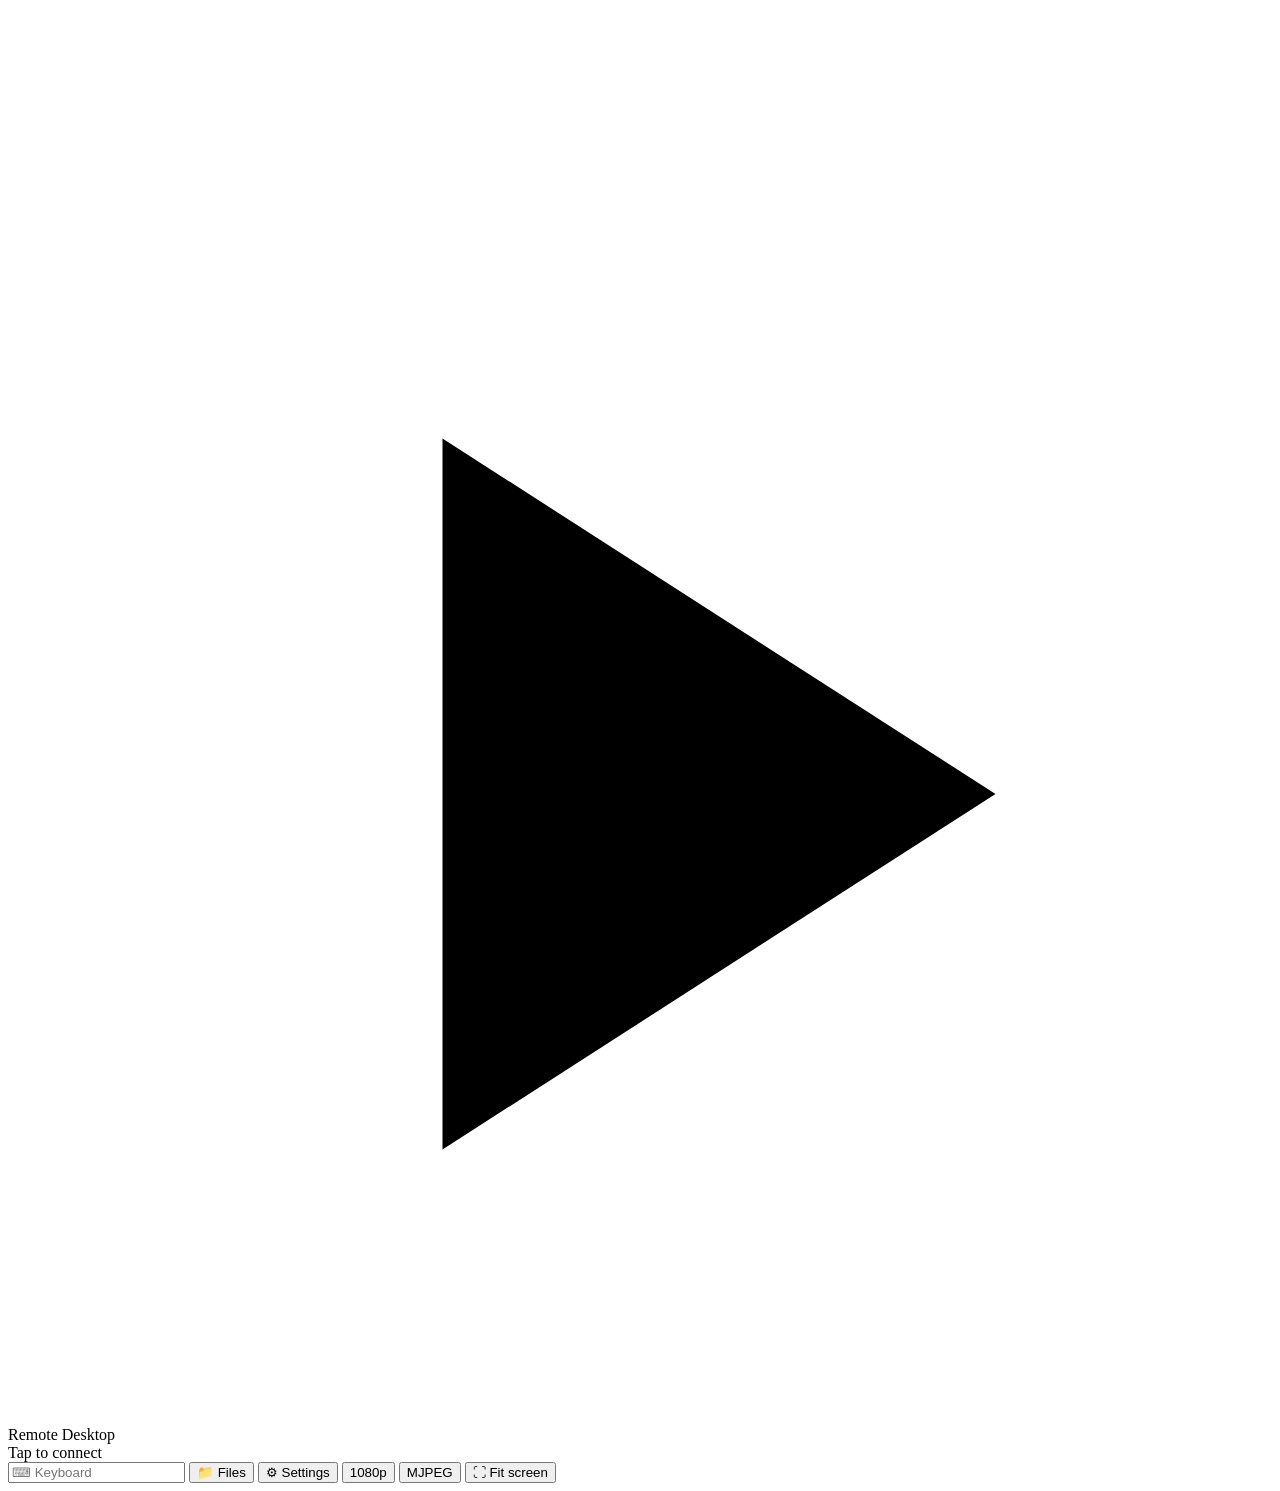
==== TeslaPCInterface/index.html @ 00c350bd "Phase 3a: schedule H264 video and audio playout by host PTS Add av-scheduler.js with a shared 200 ms" ====
<html>

<head>
    <title>Remote Desktop</title>
    <meta name="viewport" content="width=device-width, initial-scale=1.0, maximum-scale=1.0, user-scalable=no">
    <link rel="stylesheet" type="text/css" href="/style.css" />
</head>

<body>

    <!-- MJPEG starts only after tap-to-connect (phase 1 A/V session align; no <video> tag). -->
    <div class="screen" id="screenSurface">
        <img id="streamImg" title="playback" alt="" />
        <canvas id="streamCanvas"></canvas>
        <div id="screenOverlay" class="screen-tap">
            <div id="connectPanel" class="tap-inner" role="button" tabindex="0" aria-label="Tap to connect">
                <div class="big-ic play-icon" aria-hidden="true">
                    <svg viewBox="0 0 64 64" xmlns="http://www.w3.org/2000/svg" focusable="false">
                        <polygon points="22,14 22,50 50,32" fill="currentColor" />
                    </svg>
                </div>
                <div class="tap-title">Remote Desktop</div>
                <div class="tap-sub">Tap to connect</div>
            </div>
            <div id="disconnectPanel" class="tap-inner disconnect-panel" hidden>
                <div class="big-ic warn-icon" aria-hidden="true">
                    <svg viewBox="0 0 64 64" xmlns="http://www.w3.org/2000/svg" focusable="false">
                        <path d="M32 6 L58 54 H6 Z" fill="none" stroke="currentColor" stroke-width="4" stroke-linejoin="round" />
                        <line x1="32" y1="24" x2="32" y2="38" stroke="currentColor" stroke-width="4" stroke-linecap="round" />
                        <circle cx="32" cy="46" r="2.5" fill="currentColor" />
                    </svg>
                </div>
                <div class="tap-title">Connection lost</div>
                <div class="tap-sub">The link to the PC dropped. Refresh the page to reconnect.</div>
                <button type="button" class="btn primary" onclick="location.reload()">Refresh page</button>
            </div>
        </div>
    </div>
    <div class="controlbar">
        <input type="text" id="fakeKeyboard" class="btn input" placeholder="&#9000; Keyboard" autocomplete="off"
            autocorrect="off" autocapitalize="off" spellcheck="false" />
        <button class="btn" onclick="window.location.assign('/list.html')">&#128193; Files</button>
        <button class="btn" onclick="window.location.assign('/config.html')">&#9881; Settings</button>
        <button type="button" id="resBtn" class="btn" title="Stream resolution" onclick="toggleResPicker(event)">1080p</button>
        <button type="button" id="codecBtn" class="btn" title="Video codec" onclick="toggleCodecPicker(event)">MJPEG</button>
        <button class="btn" onclick="fitScreen()" title="Set the PC resolution to match this screen">&#9974; Fit screen</button>
    </div>
    <div id="resPicker" class="res-picker" hidden>
        <div class="res-picker-inner">
            <div class="res-picker-title">Stream resolution</div>
            <button type="button" class="btn res-choice" data-h="480" onclick="pickRes(480)">480p</button>
            <button type="button" class="btn res-choice" data-h="720" onclick="pickRes(720)">720p</button>
            <button type="button" class="btn res-choice" data-h="1080" onclick="pickRes(1080)">1080p</button>
        </div>
    </div>
    <div id="codecPicker" class="res-picker" hidden>
        <div class="res-picker-inner">
            <div class="res-picker-title">Video codec (WebSocket)</div>
            <button type="button" class="btn codec-choice" data-codec="mjpeg" onclick="pickCodec('mjpeg')">MJPEG</button>
            <button type="button" class="btn codec-choice" data-codec="h264" onclick="pickCodec('h264')">H264</button>
            <div class="res-picker-hint">H264 uses the native Windows encoder on the PC.</div>
        </div>
    </div>

    <script src="av-scheduler.js"></script>
    <script src="display-client.js"></script>

    <script>

        // Build same-origin WebSocket URL
        function getWsUrl(path) {
            var protocol = (location.protocol === 'https:') ? 'wss://' : 'ws://';
            return protocol + location.host + path;
        }

        let audioContext = null;
        let audioSocket = null;
        let pcmPlayerNode = null;
        let audioFormat = null;
        let useWorklet = true; // will be set to false if AudioWorklet fails
        let scheduledTime = 0; // for fallback buffer scheduling
        let audioConnecting = false;
        let intentionalAudioClose = false;
        let sessionStarted = false;

        function showConnectOverlay() {
            var root = document.getElementById('screenOverlay');
            var connect = document.getElementById('connectPanel');
            var lost = document.getElementById('disconnectPanel');
            if (!root || !connect || !lost) return;
            root.style.display = '';
            connect.hidden = false;
            lost.hidden = true;
        }

        function showDisconnectOverlay() {
            var root = document.getElementById('screenOverlay');
            var connect = document.getElementById('connectPanel');
            var lost = document.getElementById('disconnectPanel');
            if (!root || !connect || !lost) return;
            root.style.display = '';
            connect.hidden = true;
            lost.hidden = false;
        }

        function hideScreenOverlay() {
            var root = document.getElementById('screenOverlay');
            if (root) root.style.display = 'none';
        }

        function onSessionLost() {
            if (!sessionStarted) return;
            audioConnecting = false;
            showDisconnectOverlay();
        }

        var AUDIO_PTS_BYTES = 8;

        function parseAudioFrame(arrayBuffer) {
            if (!audioFormat || (audioFormat.formatVersion || 1) < 2) {
                return { pts: null, pcm: arrayBuffer };
            }
            if (arrayBuffer.byteLength <= AUDIO_PTS_BYTES) {
                return { pts: 0, pcm: arrayBuffer };
            }
            var view = new DataView(arrayBuffer);
            var pts = Number(view.getBigInt64(0, true));
            return { pts: pts, pcm: arrayBuffer.slice(AUDIO_PTS_BYTES) };
        }

        function hostPtsToAudioContextTime(hostPtsUs) {
            if (!audioContext || !window.TeslaAvScheduler) {
                return audioContext ? audioContext.currentTime : 0;
            }
            window.TeslaAvScheduler.anchorOnFirstHostPts(hostPtsUs);
            var delaySec = window.TeslaAvScheduler.delayUntilPlayMs(hostPtsUs) / 1000;
            return audioContext.currentTime + delaySec;
        }

        function deliverAudioChunk(pcmData) {
            if (!audioFormat || !audioContext) {
                return;
            }

            if (useWorklet && pcmPlayerNode) {
                pcmPlayerNode.port.postMessage(pcmData);
            } else {
                playPcmChunkFallback(pcmData, null);
            }
        }

        function scheduleAudioChunk(pcmData, hostPtsUs) {
            if (hostPtsUs == null || !window.TeslaAvScheduler) {
                deliverAudioChunk(pcmData);
                return;
            }

            window.TeslaAvScheduler.anchorOnFirstHostPts(hostPtsUs);
            var delayMs = window.TeslaAvScheduler.delayUntilPlayMs(hostPtsUs);
            if (delayMs <= 0) {
                deliverAudioChunk(pcmData);
                return;
            }
            setTimeout(function () {
                deliverAudioChunk(pcmData);
            }, delayMs);
        }

        async function startAudioPlayback() {
            if (audioConnecting) {
                return;
            }

            if (audioContext != null) {
                if (audioSocket) {
                    intentionalAudioClose = true;
                    audioSocket.close();
                }
                if (audioContext) audioContext.close();
                audioContext = null;
                audioSocket = null;
                pcmPlayerNode = null;
                audioFormat = null;
                useWorklet = true;
                scheduledTime = 0;
            }

            if (window.TeslaAvScheduler) {
                window.TeslaAvScheduler.reset();
            }

            audioConnecting = true;
            hideScreenOverlay();

            if (window.TeslaDisplay) {
                TeslaDisplay.start(onSessionLost);
            }

            audioSocket = new WebSocket(getWsUrl('/ws/audio'));
            audioSocket.binaryType = 'arraybuffer';

            audioSocket.onclose = function () {
                if (intentionalAudioClose) {
                    intentionalAudioClose = false;
                    return;
                }
                onSessionLost();
            };

            audioSocket.onerror = function (event) {
                console.error('Audio WebSocket error:', event);
                onSessionLost();
            };

            audioSocket.onmessage = async function (event) {
                // First message is text with format metadata
                if (typeof event.data === 'string') {
                    audioFormat = JSON.parse(event.data);
                    console.log('Audio format:', audioFormat);

                    audioContext = new (window.AudioContext || window.webkitAudioContext)({
                        sampleRate: audioFormat.sampleRate,
                        latencyHint: 'interactive'
                    });

                    if (audioContext.sampleRate !== audioFormat.sampleRate) {
                        console.warn(
                            'Browser audio rate is ' + audioContext.sampleRate +
                            'Hz, server rate is ' + audioFormat.sampleRate + 'Hz; resampling enabled'
                        );
                    }

                    try {
                        await audioContext.audioWorklet.addModule('PCMPlayerProcessor.js');
                        pcmPlayerNode = new AudioWorkletNode(audioContext, 'pcm-player-processor', {
                            outputChannelCount: [audioFormat.channels],
                            processorOptions: {
                                channels: audioFormat.channels,
                                bitsPerSample: audioFormat.bitsPerSample,
                                sampleFormat: audioFormat.sampleFormat || (audioFormat.bitsPerSample === 16 ? 'pcm16' : 'float'),
                                sourceSampleRate: audioFormat.sampleRate
                            }
                        });
                        pcmPlayerNode.connect(audioContext.destination);
                        useWorklet = true;
                        console.log('Audio: using AudioWorklet');
                    } catch (e) {
                        console.warn('AudioWorklet not available, using fallback:', e);
                        useWorklet = false;
                        scheduledTime = 0;
                    }

                    await audioContext.resume();

                    audioConnecting = false;
                    sessionStarted = true;
                    console.log('Audio playback started');
                    return;
                }

                // Subsequent messages are binary audio data
                if (!audioFormat || !audioContext) return;

                if (audioContext.state === 'suspended') {
                    audioContext.resume();
                }

                var parsedAudio = parseAudioFrame(event.data);
                if (parsedAudio.pts != null) {
                    scheduleAudioChunk(parsedAudio.pcm, parsedAudio.pts);
                } else {
                    deliverAudioChunk(parsedAudio.pcm);
                }
            };

        }

        function decodePcmToFloat32(arrayBuffer, format) {
            var sampleFormat = format.sampleFormat || (format.bitsPerSample === 16 ? 'pcm16' : 'float');

            if (sampleFormat === 'float') {
                return new Float32Array(arrayBuffer);
            }

            if (sampleFormat === 'pcm16') {
                var int16 = new Int16Array(arrayBuffer);
                var pcm16 = new Float32Array(int16.length);
                for (var i = 0; i < int16.length; i++) {
                    pcm16[i] = int16[i] / 32768.0;
                }
                return pcm16;
            }

            if (sampleFormat === 'pcm24') {
                var bytes = new Uint8Array(arrayBuffer);
                var sampleCount = Math.floor(bytes.length / 3);
                var pcm24 = new Float32Array(sampleCount);
                for (var j = 0; j < sampleCount; j++) {
                    var val = bytes[j * 3] | (bytes[j * 3 + 1] << 8) | (bytes[j * 3 + 2] << 16);
                    if (val & 0x800000) {
                        val |= 0xFF000000;
                    }
                    pcm24[j] = val / 8388608.0;
                }
                return pcm24;
            }

            if (sampleFormat === 'pcm32') {
                var int32 = new Int32Array(arrayBuffer);
                var pcm32 = new Float32Array(int32.length);
                for (var k = 0; k < int32.length; k++) {
                    pcm32[k] = int32[k] / 2147483648.0;
                }
                return pcm32;
            }

            return new Float32Array(arrayBuffer);
        }

        function resampleFloat32(floatSamples, channels, sourceRate, targetRate) {
            if (sourceRate === targetRate) {
                return floatSamples;
            }

            var sourceFrames = Math.floor(floatSamples.length / channels);
            if (sourceFrames === 0) {
                return floatSamples;
            }

            var targetFrames = Math.max(1, Math.floor(sourceFrames * targetRate / sourceRate));
            var result = new Float32Array(targetFrames * channels);
            var ratio = sourceRate / targetRate;

            for (var outFrame = 0; outFrame < targetFrames; outFrame++) {
                var srcPos = outFrame * ratio;
                var srcFrame = Math.floor(srcPos);
                var frac = srcPos - srcFrame;
                var nextFrame = Math.min(srcFrame + 1, sourceFrames - 1);

                for (var ch = 0; ch < channels; ch++) {
                    var s0 = floatSamples[srcFrame * channels + ch];
                    var s1 = floatSamples[nextFrame * channels + ch];
                    result[outFrame * channels + ch] = s0 + (s1 - s0) * frac;
                }
            }

            return result;
        }

        /**
         * Fallback audio playback: manually decode PCM data into AudioBuffers
         * and schedule them for gapless playback. Works on any browser with
         * Web Audio API (no AudioWorklet needed).
         */
        function playPcmChunkFallback(rawData, hostPtsUs) {
            var arrayBuffer = rawData instanceof ArrayBuffer ? rawData : rawData.buffer;
            var channels = audioFormat.channels;
            var sourceRate = audioFormat.sampleRate;
            var playbackRate = audioContext.sampleRate;

            var floatSamples = decodePcmToFloat32(arrayBuffer, audioFormat);
            floatSamples = resampleFloat32(floatSamples, channels, sourceRate, playbackRate);

            var framesCount = Math.floor(floatSamples.length / channels);
            if (framesCount === 0) return;

            var audioBuffer = audioContext.createBuffer(channels, framesCount, playbackRate);
            for (var ch = 0; ch < channels; ch++) {
                var channelData = audioBuffer.getChannelData(ch);
                for (var frame = 0; frame < framesCount; frame++) {
                    channelData[frame] = floatSamples[frame * channels + ch];
                }
            }

            var source = audioContext.createBufferSource();
            source.buffer = audioBuffer;
            source.connect(audioContext.destination);

            var startTime;
            if (hostPtsUs != null && window.TeslaAvScheduler) {
                startTime = hostPtsToAudioContextTime(hostPtsUs);
            } else {
                var currentTime = audioContext.currentTime;
                if (scheduledTime < currentTime) {
                    scheduledTime = currentTime + 0.02;
                }
                startTime = scheduledTime;
                scheduledTime += audioBuffer.duration;
            }
            source.start(startTime);
        }


        (function () {
            var panel = document.getElementById('connectPanel');
            if (!panel) return;
            function onTapConnect(e) {
                e.preventDefault();
                e.stopPropagation();
                startAudioPlayback();
            }
            panel.addEventListener('click', onTapConnect);
            panel.addEventListener('touchstart', onTapConnect, { passive: false });
        })();

        // Input WebSocket — same origin
        var mouseSocket = new WebSocket(getWsUrl('/ws/input'));
        mouseSocket.onclose = function () {
            console.warn('Input WebSocket closed');
            onSessionLost();
        };
        mouseSocket.onerror = function () {
            console.warn('Input WebSocket error');
            onSessionLost();
        };

        var screenSurface = document.getElementById('screenSurface');

        function mapPoint(clientX, clientY) {
            var layout = window.TeslaDisplay ? TeslaDisplay.getStreamSize() : null;
            if (!layout) return null;
            var rect = layout.rect;
            var x = clientX - rect.left - layout.offsetX;
            var y = clientY - rect.top - layout.offsetY;
            if (x < 0 || y < 0 || x > layout.renderWidth || y > layout.renderHeight) return null;
            return {
                x: parseInt(x * layout.displayWidth / layout.renderWidth),
                y: parseInt(y * layout.displayHeight / layout.renderHeight),
                w: layout.displayWidth,
                h: layout.displayHeight
            };
        }

        function sendInput(type, clientX, clientY) {
            if (mouseSocket.readyState !== WebSocket.OPEN) return;
            var p = mapPoint(clientX, clientY);
            if (!p) return;
            mouseSocket.send(JSON.stringify({
                Type: type, X: p.x, Y: p.y, DisplaySize: { width: p.w, height: p.h }
            }));
        }

        // Mouse (desktop) — events on the screen surface (img or canvas).
        screenSurface.addEventListener('click', function (e) { sendInput('click', e.clientX, e.clientY); });
        screenSurface.addEventListener('mousemove', function (e) { sendInput('move', e.clientX, e.clientY); });
        screenSurface.addEventListener('mousedown', function (e) { sendInput('down', e.clientX, e.clientY); });
        screenSurface.addEventListener('mouseup', function (e) { sendInput('up', e.clientX, e.clientY); });
        screenSurface.addEventListener('contextmenu', function (e) { sendInput('rightclick', e.clientX, e.clientY); e.preventDefault(); });

        // Touch (Tesla / tablets):
        //   quick tap            -> left click
        //   press + drag         -> left-button drag
        //   press & hold ~0.5s   -> right-click (long-press)
        // The 'down' is deferred until we know it's a drag, so a long-press isn't also a left press.
        var LONG_PRESS_MS = 500, MOVE_TOL = 12;
        var tStartX = 0, tStartY = 0, tMoved = false, tDownSent = false, tLongPressed = false, tTimer = null;
        screenSurface.addEventListener('touchstart', function (e) {
            var t = e.changedTouches[0];
            tStartX = t.clientX; tStartY = t.clientY;
            tMoved = false; tDownSent = false; tLongPressed = false;
            tTimer = setTimeout(function () {
                tLongPressed = true;
                sendInput('rightclick', tStartX, tStartY);
            }, LONG_PRESS_MS);
            e.preventDefault();
        }, { passive: false });
        screenSurface.addEventListener('touchmove', function (e) {
            if (tLongPressed) { e.preventDefault(); return; }
            var t = e.changedTouches[0];
            if (!tMoved && Math.abs(t.clientX - tStartX) + Math.abs(t.clientY - tStartY) > MOVE_TOL) {
                tMoved = true;
                clearTimeout(tTimer);          // it's a drag, not a long-press
                sendInput('down', tStartX, tStartY);
                tDownSent = true;
            }
            if (tDownSent) sendInput('move', t.clientX, t.clientY);
            e.preventDefault();
        }, { passive: false });
        screenSurface.addEventListener('touchend', function (e) {
            clearTimeout(tTimer);
            var t = e.changedTouches[0];
            if (tLongPressed) { /* right-click already sent */ }
            else if (tDownSent) { sendInput('up', t.clientX, t.clientY); }   // end of drag
            else { sendInput('down', tStartX, tStartY); sendInput('up', tStartX, tStartY); } // tap = left click
            e.preventDefault();
        }, { passive: false });

        // Keyboard input -> /ws/input (backend handleKey replays via SendKeys).
        // "Type" contains "key" so the server routes these as KeyData, not mouse.
        //
        // Three ways to type, all funnelling through sendKey/sendText:
        //   1. The visible #fakeKeyboard box (touch devices summon the on-screen keyboard).
        //   2. A physical keyboard with the box NOT focused (page-wide keydown capture).
        //   3. Paste (Ctrl+V or long-press paste), anywhere or into the box.
        var fakeKeyboard = document.getElementById('fakeKeyboard');

        function sendKey(key, code) {
            if (mouseSocket.readyState === WebSocket.OPEN) {
                mouseSocket.send(JSON.stringify({ Type: 'key', Key: key, KeyCode: code || '' }));
            }
        }

        // Send a run of text one character at a time (typing or pasting). Newlines and tabs are
        // translated to the Enter/Tab keys the backend understands.
        function sendText(text) {
            for (var i = 0; i < text.length; i++) {
                var ch = text[i];
                if (ch === '\r' || ch === '\n') {
                    if (ch === '\r' && text[i + 1] === '\n') i++;   // CRLF -> one Enter
                    sendKey('Enter');
                } else if (ch === '\t') {
                    sendKey('Tab');
                } else {
                    sendKey(ch);
                }
            }
        }

        var namedKeys = ['Backspace', 'Enter', 'Tab', 'Escape', 'Delete', 'Insert',
            'Home', 'End', 'PageUp', 'PageDown', 'ArrowLeft', 'ArrowRight', 'ArrowUp', 'ArrowDown'];
        var modifierKeys = ['Shift', 'Control', 'Alt', 'Meta', 'OS', 'AltGraph', 'CapsLock',
            'NumLock', 'ScrollLock', 'ContextMenu', 'Fn', 'FnLock', 'Hyper', 'Super', 'Symbol',
            'Dead', 'Process', 'Unidentified'];

        function isEditable(el) {
            return el && (el.tagName === 'INPUT' || el.tagName === 'TEXTAREA' || el.isContentEditable);
        }

        function isNamedKey(event) {
            return namedKeys.indexOf(event.key) !== -1 || /^F\d{1,2}$/.test(event.key);
        }

        // (1) On-screen keyboard box: characters arrive via the input event.
        fakeKeyboard.addEventListener('input', function (event) {
            // insertText is normal typing; insertFromPaste covers pasting into the box on browsers
            // that don't fire a separate paste event. (The document paste handler below also covers
            // it; sending happens once because that handler preventDefaults when it fires.)
            if (event.data && (event.inputType === 'insertText' || event.inputType === 'insertFromPaste')) {
                sendText(event.data);
            }
            fakeKeyboard.value = '';
        });
        // Named/special keys typed into the box.
        fakeKeyboard.addEventListener('keydown', function (event) {
            if (isNamedKey(event)) { sendKey(event.key, event.code); event.preventDefault(); }
        });

        // (2) Physical keyboard without clicking the box: capture keystrokes on the whole page.
        // Skipped while a text field (incl. the box) is focused so nothing is doubled, and modifier
        // combos are ignored so browser shortcuts and Ctrl+V paste still work.
        document.addEventListener('keydown', function (event) {
            if (isEditable(event.target)) return;
            if (event.ctrlKey || event.metaKey || event.altKey) return;
            if (modifierKeys.indexOf(event.key) !== -1) return;
            if (event.key.length === 1) {
                sendKey(event.key);
                event.preventDefault();
            } else if (isNamedKey(event)) {
                sendKey(event.key, event.code);
                event.preventDefault();
            }
        });

        // (3) Paste anywhere on the page (or into the box) forwards the clipboard text. One
        // document-level handler covers both cases; preventDefault stops a duplicate input event.
        document.addEventListener('paste', function (event) {
            var data = event.clipboardData || window.clipboardData;
            var text = data ? data.getData('text') : '';
            if (text) {
                sendText(text);
                event.preventDefault();
            }
            if (document.activeElement === fakeKeyboard) fakeKeyboard.value = '';
        });

        // Tap anywhere except the input itself -> blur it so the on-screen keyboard dismisses.
        // The img's touch handlers call preventDefault (passive:false), which suppresses the normal
        // synthetic-click blur; these passive document listeners still fire and blur explicitly.
        ['touchstart', 'pointerdown'].forEach(function (type) {
            document.addEventListener(type, function (e) {
                if (document.activeElement === fakeKeyboard && e.target !== fakeKeyboard)
                    fakeKeyboard.blur();
            }, { passive: true });
        });

    </script>
    <script>
        // Stream resolution picker (native <select> popups are broken on the Tesla browser).
        var RES_OPTS = [480, 720, 1080];

        function nearestRes(h) {
            var best = RES_OPTS[0];
            for (var i = 0; i < RES_OPTS.length; i++)
                if (Math.abs(RES_OPTS[i] - h) < Math.abs(best - h)) best = RES_OPTS[i];
            return best;
        }

        function updateResUi(h) {
            document.getElementById('resBtn').textContent = h + 'p';
            var choices = document.querySelectorAll('.res-choice');
            for (var i = 0; i < choices.length; i++)
                choices[i].classList.toggle('active', Number(choices[i].getAttribute('data-h')) === h);
        }

        function toggleResPicker(e) {
            if (e) e.stopPropagation();
            var p = document.getElementById('resPicker');
            p.hidden = !p.hidden;
        }

        function closeResPicker() {
            document.getElementById('resPicker').hidden = true;
        }

        function setRes(h) {
            var b = new URLSearchParams();
            b.set('streamHeight', h);
            fetch('/config', { method: 'POST', headers: { 'Content-Type': 'application/x-www-form-urlencoded' }, body: b.toString() });
        }

        function pickRes(h) {
            updateResUi(h);
            setRes(h);
            closeResPicker();
        }

        document.addEventListener('touchstart', function (e) {
            var p = document.getElementById('resPicker');
            if (p.hidden) return;
            if (!p.contains(e.target) && e.target.id !== 'resBtn') closeResPicker();
        }, { passive: true });

        function fitScreen() {
            var s = document.querySelector('.screen');
            var w = s ? s.clientWidth : window.innerWidth;
            var h = s ? s.clientHeight : window.innerHeight;
            var btn = event && event.target;
            if (btn) { btn.disabled = true; setTimeout(function () { btn.disabled = false; }, 2500); }
            fetch('/display/match?w=' + w + '&h=' + h)
                .then(function (r) { return r.json(); })
                .then(function (d) { console.log('Display now ' + d.width + 'x' + d.height + (d.changed ? ' (changed)' : '')); })
                .catch(function () {});
        }

        function updateCodecUi(codec) {
            document.getElementById('codecBtn').textContent = codec === 'h264' ? 'H264' : 'MJPEG';
            var choices = document.querySelectorAll('.codec-choice');
            for (var i = 0; i < choices.length; i++)
                choices[i].classList.toggle('active', choices[i].getAttribute('data-codec') === codec);
        }

        function toggleCodecPicker(e) {
            if (e) e.stopPropagation();
            var p = document.getElementById('codecPicker');
            p.hidden = !p.hidden;
            closeResPicker();
        }

        function closeCodecPicker() {
            document.getElementById('codecPicker').hidden = true;
        }

        function setCodec(codec) {
            var b = new URLSearchParams();
            b.set('displayRenderer', codec);
            b.set('displayTransport', 'websocket');
            return fetch('/config', { method: 'POST', headers: { 'Content-Type': 'application/x-www-form-urlencoded' }, body: b.toString() })
                .then(function () {
                    if (sessionStarted && window.TeslaDisplay) {
                        TeslaDisplay.stop();
                        TeslaDisplay.start(onSessionLost);
                    }
                });
        }

        function pickCodec(codec) {
            updateCodecUi(codec);
            setCodec(codec);
            closeCodecPicker();
        }

        document.addEventListener('touchstart', function (e) {
            var p = document.getElementById('codecPicker');
            if (p.hidden) return;
            if (!p.contains(e.target) && e.target.id !== 'codecBtn') closeCodecPicker();
        }, { passive: true });

        fetch('/config').then(function (r) { return r.json(); }).then(function (c) {
            if (!c) return;
            if (c.streamHeight) updateResUi(nearestRes(c.streamHeight));
            if (c.displayRenderer) updateCodecUi(c.displayRenderer);
        }).catch(function () {});
    </script>
</body>

</html>
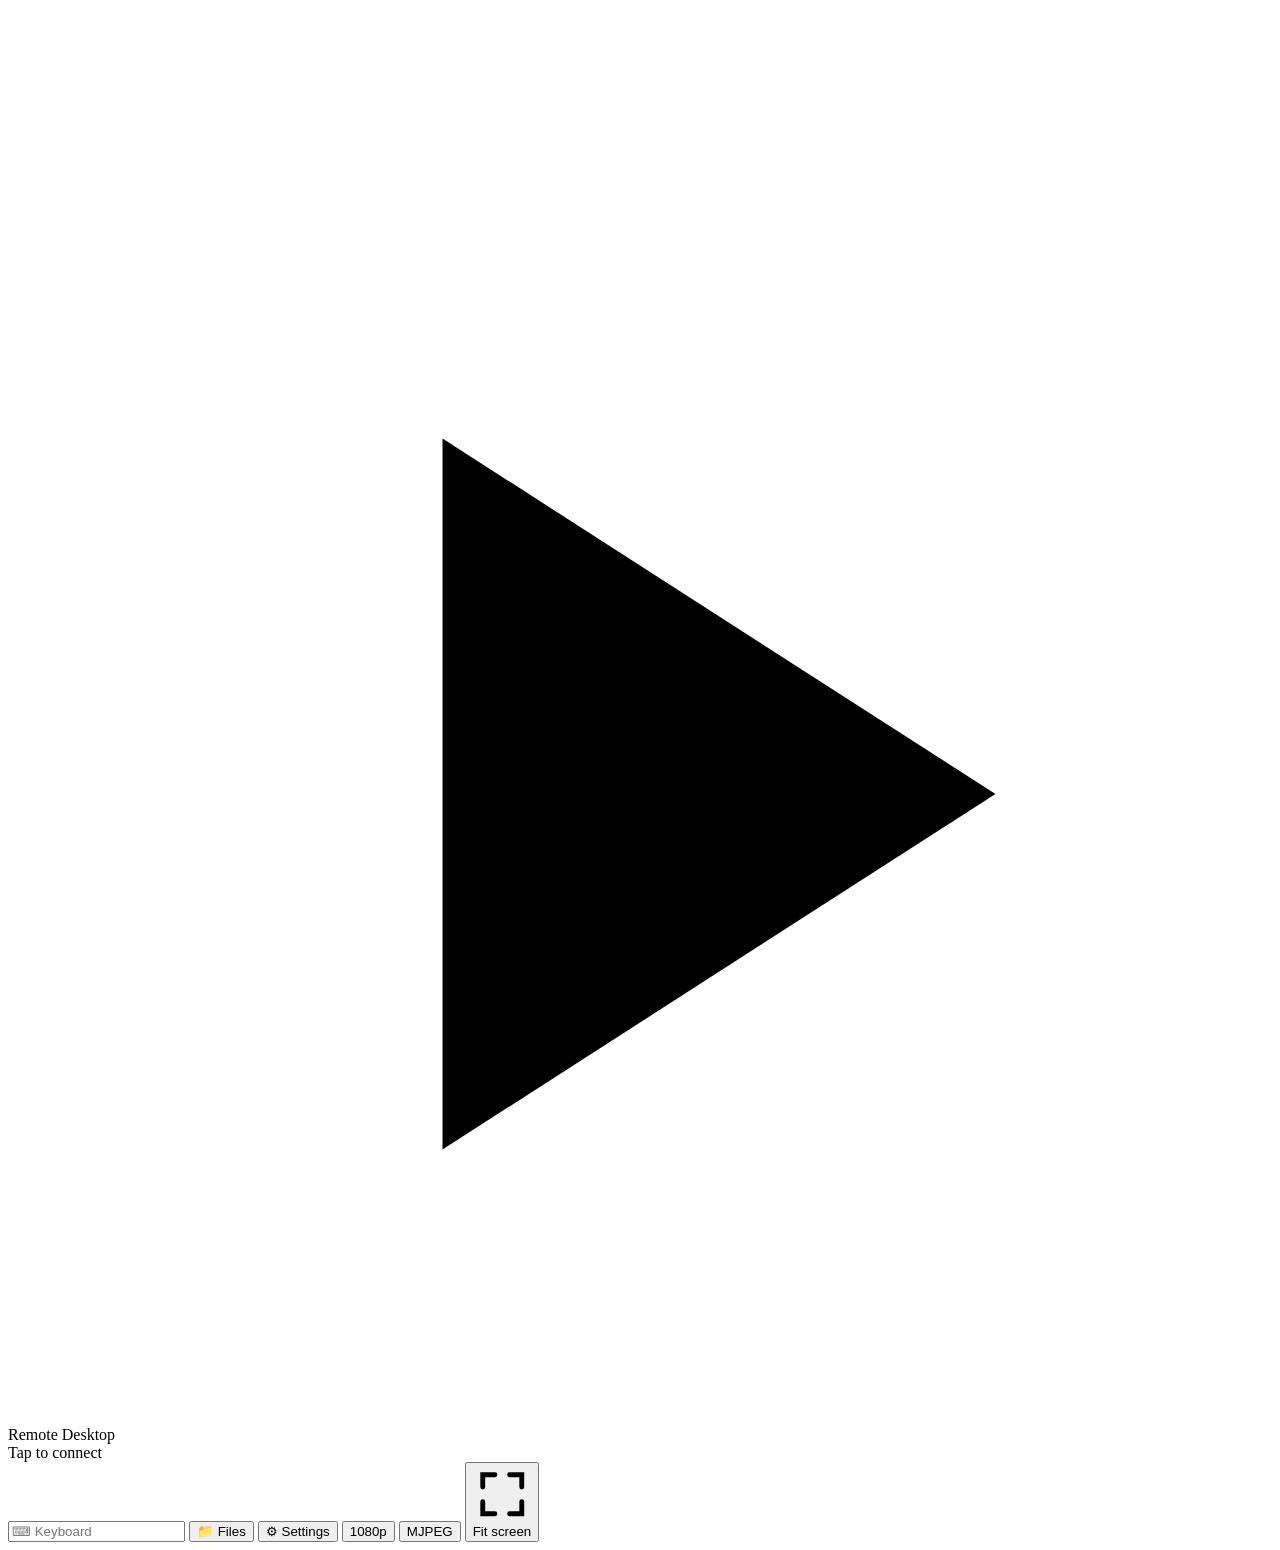
==== commit 5bdaa13c: "Replace broken Unicode icons with inline SVG for Screen and Fit screen Tesla browser does not render" ====
--- a/TeslaPCInterface/index.html
+++ b/TeslaPCInterface/index.html
@@ -43,7 +43,7 @@
         <button class="btn" onclick="window.location.assign('/config.html')">&#9881; Settings</button>
         <button type="button" id="resBtn" class="btn" title="Stream resolution" onclick="toggleResPicker(event)">1080p</button>
         <button type="button" id="codecBtn" class="btn" title="Video codec" onclick="toggleCodecPicker(event)">MJPEG</button>
-        <button class="btn" onclick="fitScreen()" title="Set the PC resolution to match this screen">&#9974; Fit screen</button>
+        <button class="btn" onclick="fitScreen()" title="Set the PC resolution to match this screen"><svg viewBox="0 0 24 24" class="btn-ic" aria-hidden="true" focusable="false"><path fill="none" stroke="currentColor" stroke-width="2" stroke-linecap="round" d="M4 9V4h5M20 9V4h-5M4 15v5h5M20 15v5h-5"/></svg>Fit screen</button>
     </div>
     <div id="resPicker" class="res-picker" hidden>
         <div class="res-picker-inner">
@@ -82,6 +82,22 @@
         let audioConnecting = false;
         let intentionalAudioClose = false;
         let sessionStarted = false;
+        let audioBoost = 1.0;
+
+        function clampAudioBoost(value) {
+            var gain = Number(value);
+            if (!Number.isFinite(gain)) return 1.0;
+            return Math.min(6, Math.max(0.25, gain));
+        }
+
+        function applyAudioBoostToSamples(floatSamples) {
+            if (audioBoost === 1.0) return floatSamples;
+            for (var i = 0; i < floatSamples.length; i++) {
+                var boosted = floatSamples[i] * audioBoost;
+                floatSamples[i] = boosted < -1 ? -1 : boosted > 1 ? 1 : boosted;
+            }
+            return floatSamples;
+        }
 
         function showConnectOverlay() {
             var root = document.getElementById('screenOverlay');
@@ -192,6 +208,13 @@
             audioConnecting = true;
             hideScreenOverlay();
 
+            try {
+                var cfg = await fetch('/config').then(function (r) { return r.json(); });
+                if (cfg && cfg.audioBoost != null) {
+                    audioBoost = clampAudioBoost(cfg.audioBoost);
+                }
+            } catch (_cfgErr) { /* keep cached boost */ }
+
             if (window.TeslaDisplay) {
                 TeslaDisplay.start(onSessionLost);
             }
@@ -238,7 +261,8 @@
                                 channels: audioFormat.channels,
                                 bitsPerSample: audioFormat.bitsPerSample,
                                 sampleFormat: audioFormat.sampleFormat || (audioFormat.bitsPerSample === 16 ? 'pcm16' : 'float'),
-                                sourceSampleRate: audioFormat.sampleRate
+                                sourceSampleRate: audioFormat.sampleRate,
+                                audioBoost: audioBoost
                             }
                         });
                         pcmPlayerNode.connect(audioContext.destination);
@@ -266,11 +290,10 @@
                 }
 
                 var parsedAudio = parseAudioFrame(event.data);
-                if (parsedAudio.pts != null) {
-                    scheduleAudioChunk(parsedAudio.pcm, parsedAudio.pts);
-                } else {
-                    deliverAudioChunk(parsedAudio.pcm);
-                }
+                if (parsedAudio.pts != null && window.TeslaAvScheduler) {
+                    window.TeslaAvScheduler.anchorOnFirstHostPts(parsedAudio.pts);
+                }
+                deliverAudioChunk(parsedAudio.pcm);
             };
 
         }
@@ -360,6 +383,7 @@
 
             var floatSamples = decodePcmToFloat32(arrayBuffer, audioFormat);
             floatSamples = resampleFloat32(floatSamples, channels, sourceRate, playbackRate);
+            floatSamples = applyAudioBoostToSamples(floatSamples);
 
             var framesCount = Math.floor(floatSamples.length / channels);
             if (framesCount === 0) return;
@@ -689,6 +713,7 @@
             if (!c) return;
             if (c.streamHeight) updateResUi(nearestRes(c.streamHeight));
             if (c.displayRenderer) updateCodecUi(c.displayRenderer);
+            if (c.audioBoost != null) audioBoost = clampAudioBoost(c.audioBoost);
         }).catch(function () {});
     </script>
 </body>
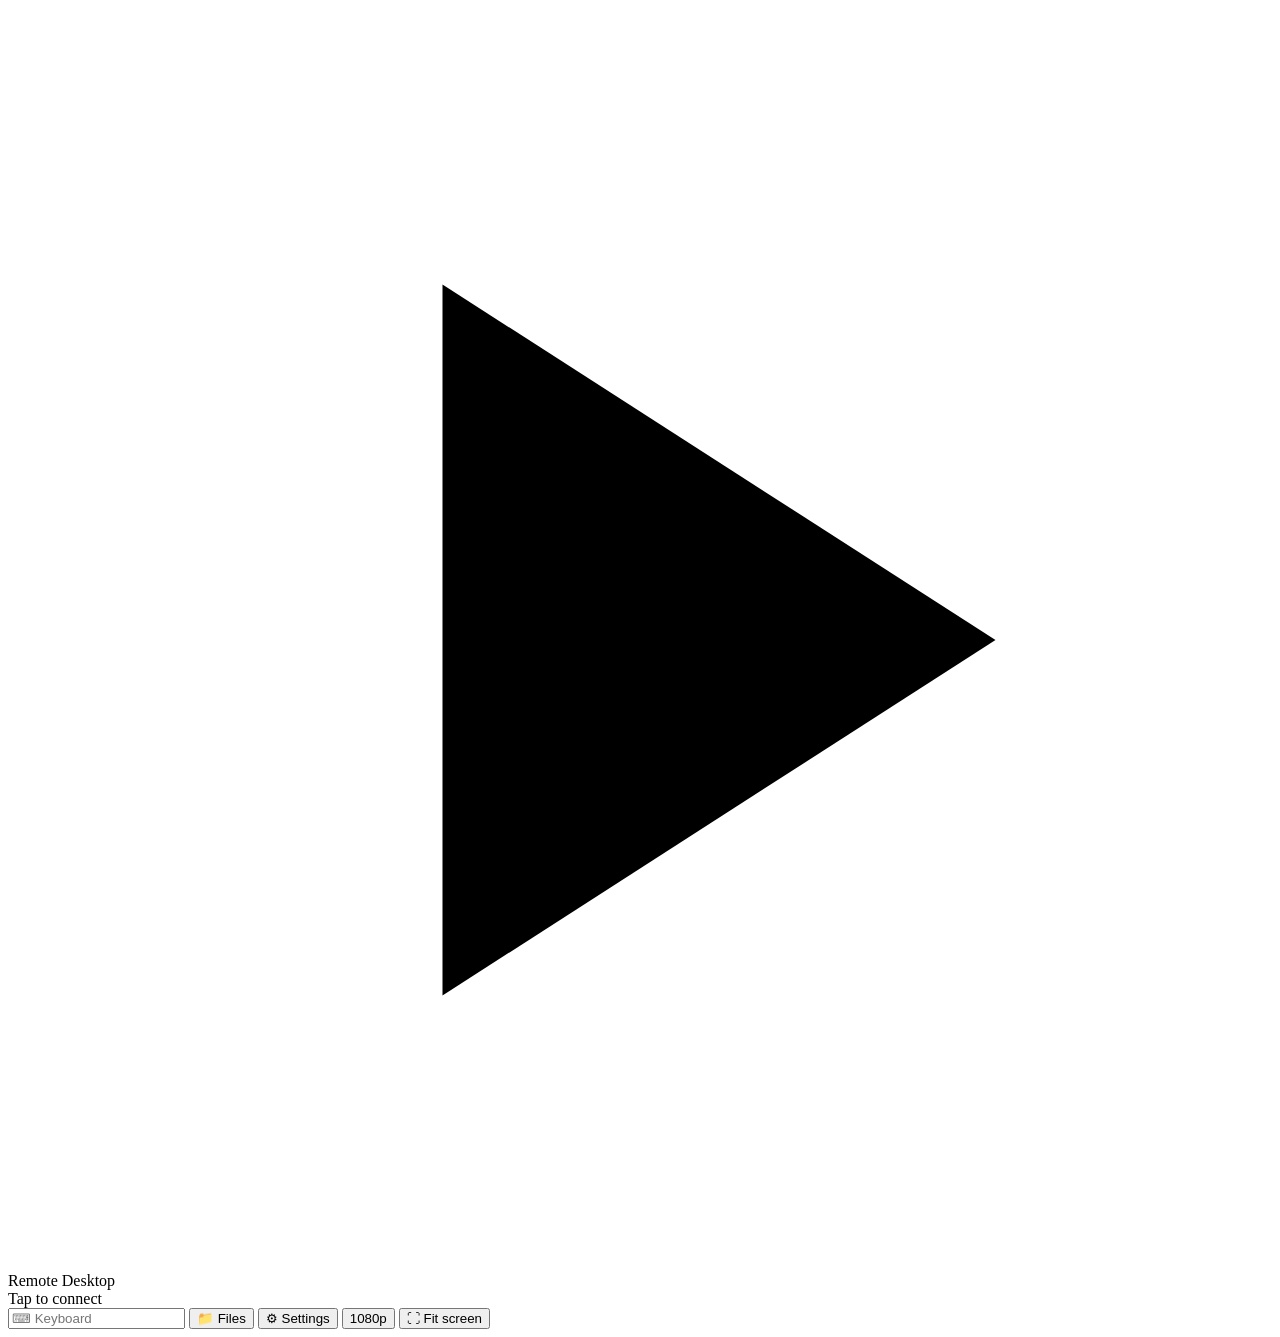
==== commit 3f65f7ba: "Add mouse wheel + two-finger scroll; fix ACME re-requesting certs - Wheel/scroll input: new wheel me" ====
--- a/TeslaPCInterface/index.html
+++ b/TeslaPCInterface/index.html
@@ -9,9 +9,8 @@
 <body>
 
     <!-- MJPEG starts only after tap-to-connect (phase 1 A/V session align; no <video> tag). -->
-    <div class="screen" id="screenSurface">
+    <div class="screen">
         <img id="streamImg" title="playback" alt="" />
-        <canvas id="streamCanvas"></canvas>
         <div id="screenOverlay" class="screen-tap">
             <div id="connectPanel" class="tap-inner" role="button" tabindex="0" aria-label="Tap to connect">
                 <div class="big-ic play-icon" aria-hidden="true">
@@ -42,8 +41,7 @@
         <button class="btn" onclick="window.location.assign('/list.html')">&#128193; Files</button>
         <button class="btn" onclick="window.location.assign('/config.html')">&#9881; Settings</button>
         <button type="button" id="resBtn" class="btn" title="Stream resolution" onclick="toggleResPicker(event)">1080p</button>
-        <button type="button" id="codecBtn" class="btn" title="Video codec" onclick="toggleCodecPicker(event)">MJPEG</button>
-        <button class="btn" onclick="fitScreen()" title="Set the PC resolution to match this screen"><svg viewBox="0 0 24 24" class="btn-ic" aria-hidden="true" focusable="false"><path fill="none" stroke="currentColor" stroke-width="2" stroke-linecap="round" d="M4 9V4h5M20 9V4h-5M4 15v5h5M20 15v5h-5"/></svg>Fit screen</button>
+        <button class="btn" onclick="fitScreen()" title="Set the PC resolution to match this screen">&#9974; Fit screen</button>
     </div>
     <div id="resPicker" class="res-picker" hidden>
         <div class="res-picker-inner">
@@ -53,17 +51,11 @@
             <button type="button" class="btn res-choice" data-h="1080" onclick="pickRes(1080)">1080p</button>
         </div>
     </div>
-    <div id="codecPicker" class="res-picker" hidden>
-        <div class="res-picker-inner">
-            <div class="res-picker-title">Video codec (WebSocket)</div>
-            <button type="button" class="btn codec-choice" data-codec="mjpeg" onclick="pickCodec('mjpeg')">MJPEG</button>
-            <button type="button" class="btn codec-choice" data-codec="h264" onclick="pickCodec('h264')">H264</button>
-            <div class="res-picker-hint">H264 uses the native Windows encoder on the PC.</div>
-        </div>
-    </div>
-
-    <script src="av-scheduler.js"></script>
-    <script src="display-client.js"></script>
+
+    <!-- Include the WebSocket JavaScript library -->
+
+
+
 
     <script>
 
@@ -82,22 +74,6 @@
         let audioConnecting = false;
         let intentionalAudioClose = false;
         let sessionStarted = false;
-        let audioBoost = 1.0;
-
-        function clampAudioBoost(value) {
-            var gain = Number(value);
-            if (!Number.isFinite(gain)) return 1.0;
-            return Math.min(6, Math.max(0.25, gain));
-        }
-
-        function applyAudioBoostToSamples(floatSamples) {
-            if (audioBoost === 1.0) return floatSamples;
-            for (var i = 0; i < floatSamples.length; i++) {
-                var boosted = floatSamples[i] * audioBoost;
-                floatSamples[i] = boosted < -1 ? -1 : boosted > 1 ? 1 : boosted;
-            }
-            return floatSamples;
-        }
 
         function showConnectOverlay() {
             var root = document.getElementById('screenOverlay');
@@ -130,56 +106,12 @@
             showDisconnectOverlay();
         }
 
-        var AUDIO_PTS_BYTES = 8;
-
-        function parseAudioFrame(arrayBuffer) {
-            if (!audioFormat || (audioFormat.formatVersion || 1) < 2) {
-                return { pts: null, pcm: arrayBuffer };
-            }
-            if (arrayBuffer.byteLength <= AUDIO_PTS_BYTES) {
-                return { pts: 0, pcm: arrayBuffer };
-            }
-            var view = new DataView(arrayBuffer);
-            var pts = Number(view.getBigInt64(0, true));
-            return { pts: pts, pcm: arrayBuffer.slice(AUDIO_PTS_BYTES) };
-        }
-
-        function hostPtsToAudioContextTime(hostPtsUs) {
-            if (!audioContext || !window.TeslaAvScheduler) {
-                return audioContext ? audioContext.currentTime : 0;
-            }
-            window.TeslaAvScheduler.anchorOnFirstHostPts(hostPtsUs);
-            var delaySec = window.TeslaAvScheduler.delayUntilPlayMs(hostPtsUs) / 1000;
-            return audioContext.currentTime + delaySec;
-        }
-
-        function deliverAudioChunk(pcmData) {
-            if (!audioFormat || !audioContext) {
-                return;
-            }
-
-            if (useWorklet && pcmPlayerNode) {
-                pcmPlayerNode.port.postMessage(pcmData);
-            } else {
-                playPcmChunkFallback(pcmData, null);
-            }
-        }
-
-        function scheduleAudioChunk(pcmData, hostPtsUs) {
-            if (hostPtsUs == null || !window.TeslaAvScheduler) {
-                deliverAudioChunk(pcmData);
-                return;
-            }
-
-            window.TeslaAvScheduler.anchorOnFirstHostPts(hostPtsUs);
-            var delayMs = window.TeslaAvScheduler.delayUntilPlayMs(hostPtsUs);
-            if (delayMs <= 0) {
-                deliverAudioChunk(pcmData);
-                return;
-            }
-            setTimeout(function () {
-                deliverAudioChunk(pcmData);
-            }, delayMs);
+        // Connect MJPEG /stream in the same user gesture as audio (avoids seconds of video-ahead-of-audio).
+        function startVideoStream() {
+            var el = document.getElementById('streamImg');
+            if (!el) return;
+            el.removeAttribute('src');
+            el.src = '/stream?_=' + Date.now();
         }
 
         async function startAudioPlayback() {
@@ -201,23 +133,10 @@
                 scheduledTime = 0;
             }
 
-            if (window.TeslaAvScheduler) {
-                window.TeslaAvScheduler.reset();
-            }
-
             audioConnecting = true;
             hideScreenOverlay();
 
-            try {
-                var cfg = await fetch('/config').then(function (r) { return r.json(); });
-                if (cfg && cfg.audioBoost != null) {
-                    audioBoost = clampAudioBoost(cfg.audioBoost);
-                }
-            } catch (_cfgErr) { /* keep cached boost */ }
-
-            if (window.TeslaDisplay) {
-                TeslaDisplay.start(onSessionLost);
-            }
+            startVideoStream();
 
             audioSocket = new WebSocket(getWsUrl('/ws/audio'));
             audioSocket.binaryType = 'arraybuffer';
@@ -261,8 +180,7 @@
                                 channels: audioFormat.channels,
                                 bitsPerSample: audioFormat.bitsPerSample,
                                 sampleFormat: audioFormat.sampleFormat || (audioFormat.bitsPerSample === 16 ? 'pcm16' : 'float'),
-                                sourceSampleRate: audioFormat.sampleRate,
-                                audioBoost: audioBoost
+                                sourceSampleRate: audioFormat.sampleRate
                             }
                         });
                         pcmPlayerNode.connect(audioContext.destination);
@@ -289,11 +207,13 @@
                     audioContext.resume();
                 }
 
-                var parsedAudio = parseAudioFrame(event.data);
-                if (parsedAudio.pts != null && window.TeslaAvScheduler) {
-                    window.TeslaAvScheduler.anchorOnFirstHostPts(parsedAudio.pts);
-                }
-                deliverAudioChunk(parsedAudio.pcm);
+                if (useWorklet && pcmPlayerNode) {
+                    // Primary path: AudioWorklet
+                    pcmPlayerNode.port.postMessage(event.data);
+                } else {
+                    // Fallback path: decode PCM and schedule AudioBufferSourceNodes
+                    playPcmChunkFallback(event.data);
+                }
             };
 
         }
@@ -375,7 +295,7 @@
          * and schedule them for gapless playback. Works on any browser with
          * Web Audio API (no AudioWorklet needed).
          */
-        function playPcmChunkFallback(rawData, hostPtsUs) {
+        function playPcmChunkFallback(rawData) {
             var arrayBuffer = rawData instanceof ArrayBuffer ? rawData : rawData.buffer;
             var channels = audioFormat.channels;
             var sourceRate = audioFormat.sampleRate;
@@ -383,7 +303,6 @@
 
             var floatSamples = decodePcmToFloat32(arrayBuffer, audioFormat);
             floatSamples = resampleFloat32(floatSamples, channels, sourceRate, playbackRate);
-            floatSamples = applyAudioBoostToSamples(floatSamples);
 
             var framesCount = Math.floor(floatSamples.length / channels);
             if (framesCount === 0) return;
@@ -396,22 +315,18 @@
                 }
             }
 
+            // Schedule for gapless playback
             var source = audioContext.createBufferSource();
             source.buffer = audioBuffer;
             source.connect(audioContext.destination);
 
-            var startTime;
-            if (hostPtsUs != null && window.TeslaAvScheduler) {
-                startTime = hostPtsToAudioContextTime(hostPtsUs);
-            } else {
-                var currentTime = audioContext.currentTime;
-                if (scheduledTime < currentTime) {
-                    scheduledTime = currentTime + 0.02;
-                }
-                startTime = scheduledTime;
-                scheduledTime += audioBuffer.duration;
-            }
-            source.start(startTime);
+            var currentTime = audioContext.currentTime;
+            if (scheduledTime < currentTime) {
+                // We've fallen behind — schedule slightly in the future to avoid glitches
+                scheduledTime = currentTime + 0.02;
+            }
+            source.start(scheduledTime);
+            scheduledTime += audioBuffer.duration;
         }
 
 
@@ -438,21 +353,22 @@
             onSessionLost();
         };
 
-        var screenSurface = document.getElementById('screenSurface');
-
+        var img = document.getElementById('streamImg');
+
+        // Map a viewport point to host-screen coords. The stream is letterboxed inside the element
+        // (object-fit: contain), so use the frame's natural aspect ratio to find the real video
+        // rectangle; returns null for points in the black bars.
         function mapPoint(clientX, clientY) {
-            var layout = window.TeslaDisplay ? TeslaDisplay.getStreamSize() : null;
-            if (!layout) return null;
-            var rect = layout.rect;
-            var x = clientX - rect.left - layout.offsetX;
-            var y = clientY - rect.top - layout.offsetY;
-            if (x < 0 || y < 0 || x > layout.renderWidth || y > layout.renderHeight) return null;
-            return {
-                x: parseInt(x * layout.displayWidth / layout.renderWidth),
-                y: parseInt(y * layout.displayHeight / layout.renderHeight),
-                w: layout.displayWidth,
-                h: layout.displayHeight
-            };
+            var rect = img.getBoundingClientRect();
+            var natW = img.naturalWidth || rect.width;
+            var natH = img.naturalHeight || rect.height;
+            var scale = Math.min(rect.width / natW, rect.height / natH);
+            var dispW = natW * scale, dispH = natH * scale;
+            var offX = (rect.width - dispW) / 2, offY = (rect.height - dispH) / 2;
+            var x = clientX - rect.left - offX;
+            var y = clientY - rect.top - offY;
+            if (x < 0 || y < 0 || x > dispW || y > dispH) return null;
+            return { x: parseInt(x), y: parseInt(y), w: parseInt(dispW), h: parseInt(dispH) };
         }
 
         function sendInput(type, clientX, clientY) {
@@ -464,21 +380,65 @@
             }));
         }
 
-        // Mouse (desktop) — events on the screen surface (img or canvas).
-        screenSurface.addEventListener('click', function (e) { sendInput('click', e.clientX, e.clientY); });
-        screenSurface.addEventListener('mousemove', function (e) { sendInput('move', e.clientX, e.clientY); });
-        screenSurface.addEventListener('mousedown', function (e) { sendInput('down', e.clientX, e.clientY); });
-        screenSurface.addEventListener('mouseup', function (e) { sendInput('up', e.clientX, e.clientY); });
-        screenSurface.addEventListener('contextmenu', function (e) { sendInput('rightclick', e.clientX, e.clientY); e.preventDefault(); });
+        // Send a wheel (scroll) event. Delta is typically e.deltaY from wheel events.
+        // For two-finger touch we compute a scaled pixel delta.
+        // X/Y are optional but recommended so the server can position the cursor first.
+        function sendWheel(delta, clientX, clientY) {
+            if (mouseSocket.readyState !== WebSocket.OPEN) return;
+            var payload = { Type: 'wheel', Delta: delta };
+            if (clientX != null && clientY != null) {
+                var p = mapPoint(clientX, clientY);
+                if (p) {
+                    payload.X = p.x;
+                    payload.Y = p.y;
+                    payload.DisplaySize = { width: p.w, height: p.h };
+                }
+            }
+            mouseSocket.send(JSON.stringify(payload));
+        }
+
+        // Mouse (desktop).
+        img.addEventListener('click', function (e) { sendInput('click', e.clientX, e.clientY); });
+        img.addEventListener('mousemove', function (e) { sendInput('move', e.clientX, e.clientY); });
+        img.addEventListener('mousedown', function (e) { sendInput('down', e.clientX, e.clientY); });
+        img.addEventListener('mouseup', function (e) { sendInput('up', e.clientX, e.clientY); });
+        // Desktop right mouse button -> right-click on the host.
+        img.addEventListener('contextmenu', function (e) { sendInput('rightclick', e.clientX, e.clientY); e.preventDefault(); });
+
+        // Mouse wheel / trackpad scroll (desktop + some touchpads).
+        // We always preventDefault so it doesn't scroll the page itself.
+        img.addEventListener('wheel', function (e) {
+            sendWheel(e.deltaY, e.clientX, e.clientY);
+            e.preventDefault();
+        }, { passive: false });
 
         // Touch (Tesla / tablets):
         //   quick tap            -> left click
         //   press + drag         -> left-button drag
         //   press & hold ~0.5s   -> right-click (long-press)
-        // The 'down' is deferred until we know it's a drag, so a long-press isn't also a left press.
+        //   two-finger vertical drag -> scroll wheel (remote content scroll)
+        // Single-touch drag / tap logic is skipped when >= 2 touches are present.
+        // All handlers use passive:false + preventDefault to keep control and stop page scroll.
         var LONG_PRESS_MS = 500, MOVE_TOL = 12;
         var tStartX = 0, tStartY = 0, tMoved = false, tDownSent = false, tLongPressed = false, tTimer = null;
-        screenSurface.addEventListener('touchstart', function (e) {
+
+        // Two-finger scroll gesture state
+        var t2Active = false;
+        var t2PrevAvgY = 0;
+        // Pixels of finger movement to wheel units. Tune for feel (higher = more sensitive).
+        var T2_SCROLL_FACTOR = 1.6;
+        img.addEventListener('touchstart', function (e) {
+            if (e.touches && e.touches.length >= 2) {
+                // Two-finger scroll gesture
+                t2Active = true;
+                t2PrevAvgY = (e.touches[0].clientY + e.touches[1].clientY) / 2;
+                clearTimeout(tTimer);
+                tMoved = false; tDownSent = false; tLongPressed = false;
+                e.preventDefault();
+                return;
+            }
+
+            // Single-touch path
             var t = e.changedTouches[0];
             tStartX = t.clientX; tStartY = t.clientY;
             tMoved = false; tDownSent = false; tLongPressed = false;
@@ -488,7 +448,29 @@
             }, LONG_PRESS_MS);
             e.preventDefault();
         }, { passive: false });
-        screenSurface.addEventListener('touchmove', function (e) {
+        img.addEventListener('touchmove', function (e) {
+            // Two-finger vertical scroll (highest priority when active or detected)
+            if (t2Active || (e.touches && e.touches.length >= 2)) {
+                if (!t2Active) {
+                    t2Active = true;
+                    t2PrevAvgY = (e.touches[0].clientY + e.touches[1].clientY) / 2;
+                    clearTimeout(tTimer);
+                    tMoved = false; tDownSent = false; tLongPressed = false;
+                }
+                var avgY = (e.touches[0].clientY + e.touches[1].clientY) / 2;
+                var dy = avgY - t2PrevAvgY;
+                if (Math.abs(dy) > 2) {
+                    // Convert finger movement to wheel delta (natural touch convention:
+                    // content follows the fingers, so dragging down scrolls content up).
+                    var wheelDelta = Math.round(-dy * T2_SCROLL_FACTOR);
+                    var cx = (e.touches[0].clientX + e.touches[1].clientX) / 2;
+                    sendWheel(wheelDelta, cx, avgY);
+                    t2PrevAvgY = avgY;
+                }
+                e.preventDefault();
+                return;
+            }
+
             if (tLongPressed) { e.preventDefault(); return; }
             var t = e.changedTouches[0];
             if (!tMoved && Math.abs(t.clientX - tStartX) + Math.abs(t.clientY - tStartY) > MOVE_TOL) {
@@ -500,12 +482,28 @@
             if (tDownSent) sendInput('move', t.clientX, t.clientY);
             e.preventDefault();
         }, { passive: false });
-        screenSurface.addEventListener('touchend', function (e) {
+        img.addEventListener('touchend', function (e) {
+            if (t2Active) {
+                t2Active = false;
+                clearTimeout(tTimer);
+                e.preventDefault();
+                return;
+            }
             clearTimeout(tTimer);
             var t = e.changedTouches[0];
             if (tLongPressed) { /* right-click already sent */ }
             else if (tDownSent) { sendInput('up', t.clientX, t.clientY); }   // end of drag
             else { sendInput('down', tStartX, tStartY); sendInput('up', tStartX, tStartY); } // tap = left click
+            e.preventDefault();
+        }, { passive: false });
+
+        // Safety net for cancelled touches (e.g. system gesture)
+        img.addEventListener('touchcancel', function (e) {
+            if (t2Active) t2Active = false;
+            clearTimeout(tTimer);
+            tDownSent = false;
+            tLongPressed = false;
+            tMoved = false;
             e.preventDefault();
         }, { passive: false });
 
@@ -666,54 +664,9 @@
                 .catch(function () {});
         }
 
-        function updateCodecUi(codec) {
-            document.getElementById('codecBtn').textContent = codec === 'h264' ? 'H264' : 'MJPEG';
-            var choices = document.querySelectorAll('.codec-choice');
-            for (var i = 0; i < choices.length; i++)
-                choices[i].classList.toggle('active', choices[i].getAttribute('data-codec') === codec);
-        }
-
-        function toggleCodecPicker(e) {
-            if (e) e.stopPropagation();
-            var p = document.getElementById('codecPicker');
-            p.hidden = !p.hidden;
-            closeResPicker();
-        }
-
-        function closeCodecPicker() {
-            document.getElementById('codecPicker').hidden = true;
-        }
-
-        function setCodec(codec) {
-            var b = new URLSearchParams();
-            b.set('displayRenderer', codec);
-            b.set('displayTransport', 'websocket');
-            return fetch('/config', { method: 'POST', headers: { 'Content-Type': 'application/x-www-form-urlencoded' }, body: b.toString() })
-                .then(function () {
-                    if (sessionStarted && window.TeslaDisplay) {
-                        TeslaDisplay.stop();
-                        TeslaDisplay.start(onSessionLost);
-                    }
-                });
-        }
-
-        function pickCodec(codec) {
-            updateCodecUi(codec);
-            setCodec(codec);
-            closeCodecPicker();
-        }
-
-        document.addEventListener('touchstart', function (e) {
-            var p = document.getElementById('codecPicker');
-            if (p.hidden) return;
-            if (!p.contains(e.target) && e.target.id !== 'codecBtn') closeCodecPicker();
-        }, { passive: true });
-
         fetch('/config').then(function (r) { return r.json(); }).then(function (c) {
-            if (!c) return;
-            if (c.streamHeight) updateResUi(nearestRes(c.streamHeight));
-            if (c.displayRenderer) updateCodecUi(c.displayRenderer);
-            if (c.audioBoost != null) audioBoost = clampAudioBoost(c.audioBoost);
+            if (!c || !c.streamHeight) return;
+            updateResUi(nearestRes(c.streamHeight));
         }).catch(function () {});
     </script>
 </body>
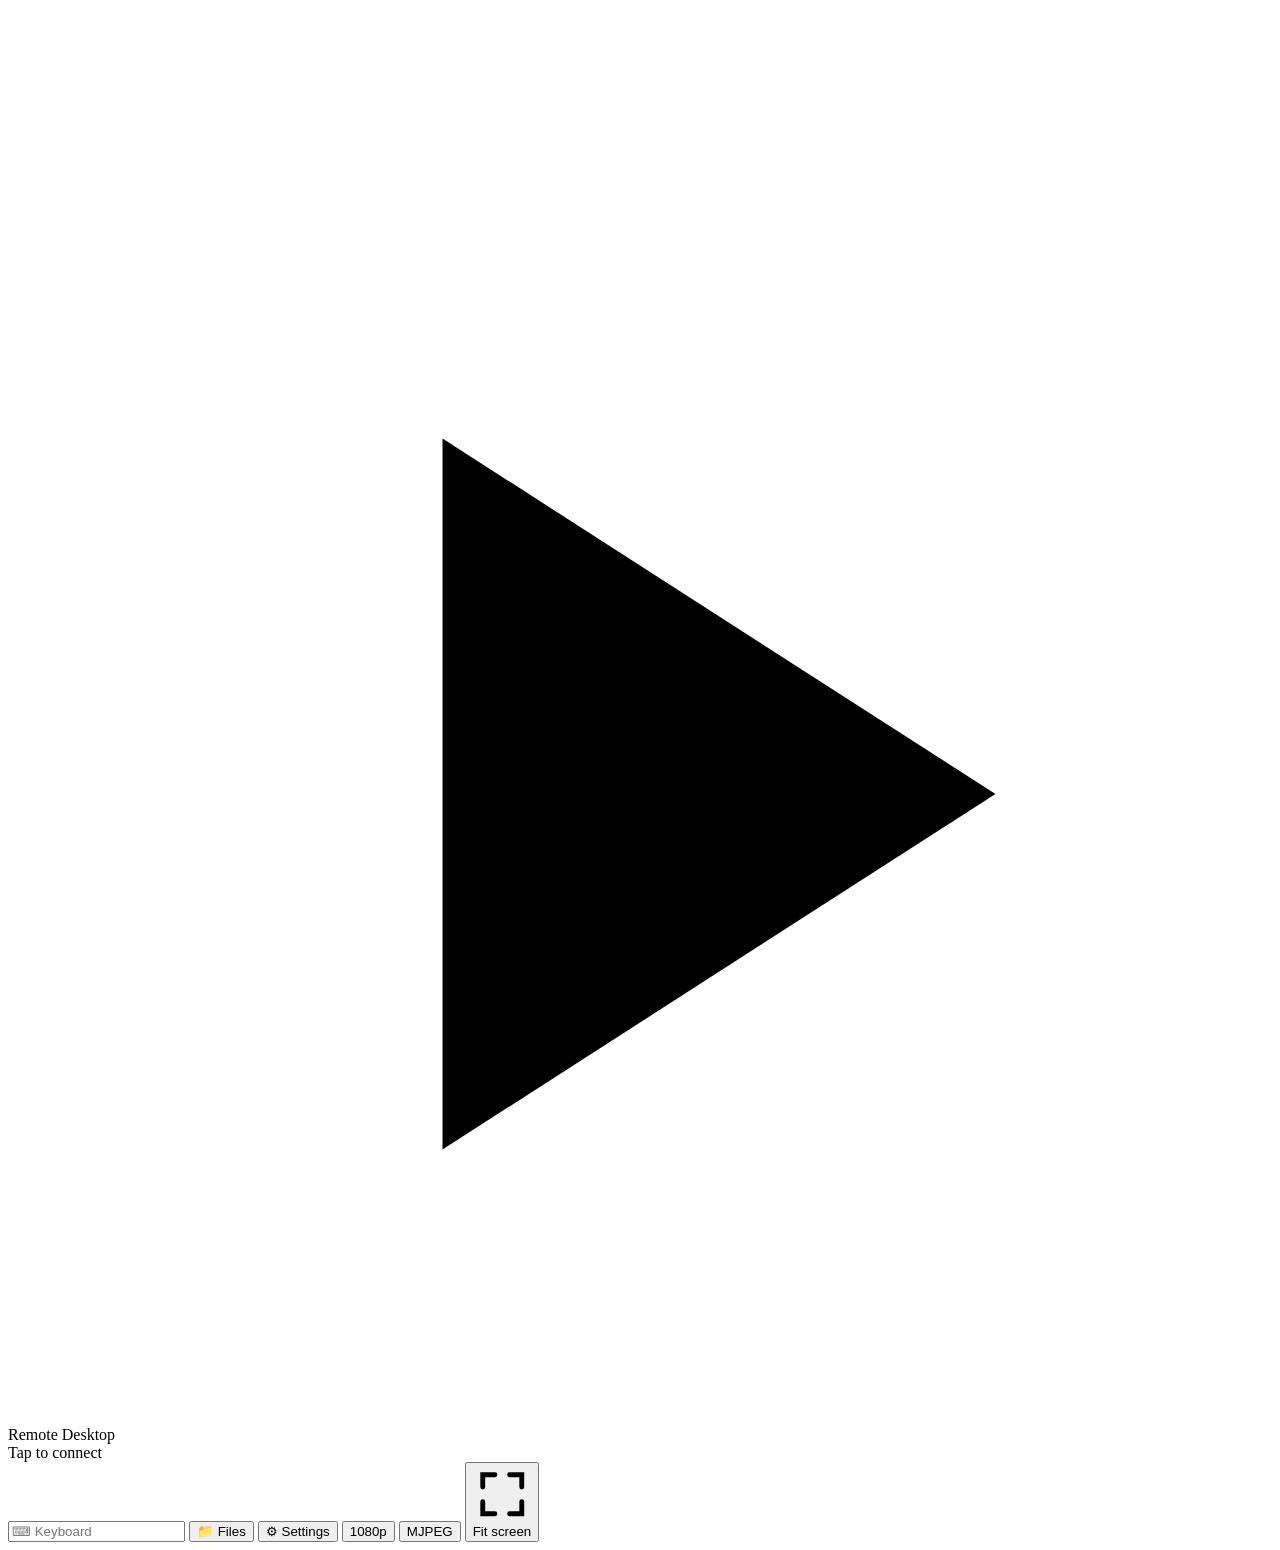
==== commit 1c3b4c96: "Merge remote-tracking branch 'origin/Dev' into feat/av-sync-phase-2-host-pts # Conflicts: #	.gitigno" ====
--- a/TeslaPCInterface/index.html
+++ b/TeslaPCInterface/index.html
@@ -9,8 +9,9 @@
 <body>
 
     <!-- MJPEG starts only after tap-to-connect (phase 1 A/V session align; no <video> tag). -->
-    <div class="screen">
+    <div class="screen" id="screenSurface">
         <img id="streamImg" title="playback" alt="" />
+        <canvas id="streamCanvas"></canvas>
         <div id="screenOverlay" class="screen-tap">
             <div id="connectPanel" class="tap-inner" role="button" tabindex="0" aria-label="Tap to connect">
                 <div class="big-ic play-icon" aria-hidden="true">
@@ -41,7 +42,8 @@
         <button class="btn" onclick="window.location.assign('/list.html')">&#128193; Files</button>
         <button class="btn" onclick="window.location.assign('/config.html')">&#9881; Settings</button>
         <button type="button" id="resBtn" class="btn" title="Stream resolution" onclick="toggleResPicker(event)">1080p</button>
-        <button class="btn" onclick="fitScreen()" title="Set the PC resolution to match this screen">&#9974; Fit screen</button>
+        <button type="button" id="codecBtn" class="btn" title="Video codec" onclick="toggleCodecPicker(event)">MJPEG</button>
+        <button class="btn" onclick="fitScreen()" title="Set the PC resolution to match this screen"><svg viewBox="0 0 24 24" class="btn-ic" aria-hidden="true" focusable="false"><path fill="none" stroke="currentColor" stroke-width="2" stroke-linecap="round" d="M4 9V4h5M20 9V4h-5M4 15v5h5M20 15v5h-5"/></svg>Fit screen</button>
     </div>
     <div id="resPicker" class="res-picker" hidden>
         <div class="res-picker-inner">
@@ -51,11 +53,17 @@
             <button type="button" class="btn res-choice" data-h="1080" onclick="pickRes(1080)">1080p</button>
         </div>
     </div>
-
-    <!-- Include the WebSocket JavaScript library -->
-
-
-
+    <div id="codecPicker" class="res-picker" hidden>
+        <div class="res-picker-inner">
+            <div class="res-picker-title">Video codec (WebSocket)</div>
+            <button type="button" class="btn codec-choice" data-codec="mjpeg" onclick="pickCodec('mjpeg')">MJPEG</button>
+            <button type="button" class="btn codec-choice" data-codec="h264" onclick="pickCodec('h264')">H264</button>
+            <div class="res-picker-hint">H264 uses the native Windows encoder on the PC.</div>
+        </div>
+    </div>
+
+    <script src="av-scheduler.js"></script>
+    <script src="display-client.js"></script>
 
     <script>
 
@@ -74,6 +82,22 @@
         let audioConnecting = false;
         let intentionalAudioClose = false;
         let sessionStarted = false;
+        let audioBoost = 1.0;
+
+        function clampAudioBoost(value) {
+            var gain = Number(value);
+            if (!Number.isFinite(gain)) return 1.0;
+            return Math.min(6, Math.max(0.25, gain));
+        }
+
+        function applyAudioBoostToSamples(floatSamples) {
+            if (audioBoost === 1.0) return floatSamples;
+            for (var i = 0; i < floatSamples.length; i++) {
+                var boosted = floatSamples[i] * audioBoost;
+                floatSamples[i] = boosted < -1 ? -1 : boosted > 1 ? 1 : boosted;
+            }
+            return floatSamples;
+        }
 
         function showConnectOverlay() {
             var root = document.getElementById('screenOverlay');
@@ -106,12 +130,56 @@
             showDisconnectOverlay();
         }
 
-        // Connect MJPEG /stream in the same user gesture as audio (avoids seconds of video-ahead-of-audio).
-        function startVideoStream() {
-            var el = document.getElementById('streamImg');
-            if (!el) return;
-            el.removeAttribute('src');
-            el.src = '/stream?_=' + Date.now();
+        var AUDIO_PTS_BYTES = 8;
+
+        function parseAudioFrame(arrayBuffer) {
+            if (!audioFormat || (audioFormat.formatVersion || 1) < 2) {
+                return { pts: null, pcm: arrayBuffer };
+            }
+            if (arrayBuffer.byteLength <= AUDIO_PTS_BYTES) {
+                return { pts: 0, pcm: arrayBuffer };
+            }
+            var view = new DataView(arrayBuffer);
+            var pts = Number(view.getBigInt64(0, true));
+            return { pts: pts, pcm: arrayBuffer.slice(AUDIO_PTS_BYTES) };
+        }
+
+        function hostPtsToAudioContextTime(hostPtsUs) {
+            if (!audioContext || !window.TeslaAvScheduler) {
+                return audioContext ? audioContext.currentTime : 0;
+            }
+            window.TeslaAvScheduler.anchorOnFirstHostPts(hostPtsUs);
+            var delaySec = window.TeslaAvScheduler.delayUntilPlayMs(hostPtsUs) / 1000;
+            return audioContext.currentTime + delaySec;
+        }
+
+        function deliverAudioChunk(pcmData) {
+            if (!audioFormat || !audioContext) {
+                return;
+            }
+
+            if (useWorklet && pcmPlayerNode) {
+                pcmPlayerNode.port.postMessage(pcmData);
+            } else {
+                playPcmChunkFallback(pcmData, null);
+            }
+        }
+
+        function scheduleAudioChunk(pcmData, hostPtsUs) {
+            if (hostPtsUs == null || !window.TeslaAvScheduler) {
+                deliverAudioChunk(pcmData);
+                return;
+            }
+
+            window.TeslaAvScheduler.anchorOnFirstHostPts(hostPtsUs);
+            var delayMs = window.TeslaAvScheduler.delayUntilPlayMs(hostPtsUs);
+            if (delayMs <= 0) {
+                deliverAudioChunk(pcmData);
+                return;
+            }
+            setTimeout(function () {
+                deliverAudioChunk(pcmData);
+            }, delayMs);
         }
 
         async function startAudioPlayback() {
@@ -133,10 +201,23 @@
                 scheduledTime = 0;
             }
 
+            if (window.TeslaAvScheduler) {
+                window.TeslaAvScheduler.reset();
+            }
+
             audioConnecting = true;
             hideScreenOverlay();
 
-            startVideoStream();
+            try {
+                var cfg = await fetch('/config').then(function (r) { return r.json(); });
+                if (cfg && cfg.audioBoost != null) {
+                    audioBoost = clampAudioBoost(cfg.audioBoost);
+                }
+            } catch (_cfgErr) { /* keep cached boost */ }
+
+            if (window.TeslaDisplay) {
+                TeslaDisplay.start(onSessionLost);
+            }
 
             audioSocket = new WebSocket(getWsUrl('/ws/audio'));
             audioSocket.binaryType = 'arraybuffer';
@@ -180,7 +261,8 @@
                                 channels: audioFormat.channels,
                                 bitsPerSample: audioFormat.bitsPerSample,
                                 sampleFormat: audioFormat.sampleFormat || (audioFormat.bitsPerSample === 16 ? 'pcm16' : 'float'),
-                                sourceSampleRate: audioFormat.sampleRate
+                                sourceSampleRate: audioFormat.sampleRate,
+                                audioBoost: audioBoost
                             }
                         });
                         pcmPlayerNode.connect(audioContext.destination);
@@ -207,13 +289,11 @@
                     audioContext.resume();
                 }
 
-                if (useWorklet && pcmPlayerNode) {
-                    // Primary path: AudioWorklet
-                    pcmPlayerNode.port.postMessage(event.data);
-                } else {
-                    // Fallback path: decode PCM and schedule AudioBufferSourceNodes
-                    playPcmChunkFallback(event.data);
-                }
+                var parsedAudio = parseAudioFrame(event.data);
+                if (parsedAudio.pts != null && window.TeslaAvScheduler) {
+                    window.TeslaAvScheduler.anchorOnFirstHostPts(parsedAudio.pts);
+                }
+                deliverAudioChunk(parsedAudio.pcm);
             };
 
         }
@@ -295,7 +375,7 @@
          * and schedule them for gapless playback. Works on any browser with
          * Web Audio API (no AudioWorklet needed).
          */
-        function playPcmChunkFallback(rawData) {
+        function playPcmChunkFallback(rawData, hostPtsUs) {
             var arrayBuffer = rawData instanceof ArrayBuffer ? rawData : rawData.buffer;
             var channels = audioFormat.channels;
             var sourceRate = audioFormat.sampleRate;
@@ -303,6 +383,7 @@
 
             var floatSamples = decodePcmToFloat32(arrayBuffer, audioFormat);
             floatSamples = resampleFloat32(floatSamples, channels, sourceRate, playbackRate);
+            floatSamples = applyAudioBoostToSamples(floatSamples);
 
             var framesCount = Math.floor(floatSamples.length / channels);
             if (framesCount === 0) return;
@@ -315,18 +396,22 @@
                 }
             }
 
-            // Schedule for gapless playback
             var source = audioContext.createBufferSource();
             source.buffer = audioBuffer;
             source.connect(audioContext.destination);
 
-            var currentTime = audioContext.currentTime;
-            if (scheduledTime < currentTime) {
-                // We've fallen behind — schedule slightly in the future to avoid glitches
-                scheduledTime = currentTime + 0.02;
-            }
-            source.start(scheduledTime);
-            scheduledTime += audioBuffer.duration;
+            var startTime;
+            if (hostPtsUs != null && window.TeslaAvScheduler) {
+                startTime = hostPtsToAudioContextTime(hostPtsUs);
+            } else {
+                var currentTime = audioContext.currentTime;
+                if (scheduledTime < currentTime) {
+                    scheduledTime = currentTime + 0.02;
+                }
+                startTime = scheduledTime;
+                scheduledTime += audioBuffer.duration;
+            }
+            source.start(startTime);
         }
 
 
@@ -353,22 +438,21 @@
             onSessionLost();
         };
 
-        var img = document.getElementById('streamImg');
-
-        // Map a viewport point to host-screen coords. The stream is letterboxed inside the element
-        // (object-fit: contain), so use the frame's natural aspect ratio to find the real video
-        // rectangle; returns null for points in the black bars.
+        var screenSurface = document.getElementById('screenSurface');
+
         function mapPoint(clientX, clientY) {
-            var rect = img.getBoundingClientRect();
-            var natW = img.naturalWidth || rect.width;
-            var natH = img.naturalHeight || rect.height;
-            var scale = Math.min(rect.width / natW, rect.height / natH);
-            var dispW = natW * scale, dispH = natH * scale;
-            var offX = (rect.width - dispW) / 2, offY = (rect.height - dispH) / 2;
-            var x = clientX - rect.left - offX;
-            var y = clientY - rect.top - offY;
-            if (x < 0 || y < 0 || x > dispW || y > dispH) return null;
-            return { x: parseInt(x), y: parseInt(y), w: parseInt(dispW), h: parseInt(dispH) };
+            var layout = window.TeslaDisplay ? TeslaDisplay.getStreamSize() : null;
+            if (!layout) return null;
+            var rect = layout.rect;
+            var x = clientX - rect.left - layout.offsetX;
+            var y = clientY - rect.top - layout.offsetY;
+            if (x < 0 || y < 0 || x > layout.renderWidth || y > layout.renderHeight) return null;
+            return {
+                x: parseInt(x * layout.displayWidth / layout.renderWidth),
+                y: parseInt(y * layout.displayHeight / layout.renderHeight),
+                w: layout.displayWidth,
+                h: layout.displayHeight
+            };
         }
 
         function sendInput(type, clientX, clientY) {
@@ -397,17 +481,17 @@
             mouseSocket.send(JSON.stringify(payload));
         }
 
-        // Mouse (desktop).
-        img.addEventListener('click', function (e) { sendInput('click', e.clientX, e.clientY); });
-        img.addEventListener('mousemove', function (e) { sendInput('move', e.clientX, e.clientY); });
-        img.addEventListener('mousedown', function (e) { sendInput('down', e.clientX, e.clientY); });
-        img.addEventListener('mouseup', function (e) { sendInput('up', e.clientX, e.clientY); });
+        // Mouse (desktop) — events on the screen surface (img or canvas).
+        screenSurface.addEventListener('click', function (e) { sendInput('click', e.clientX, e.clientY); });
+        screenSurface.addEventListener('mousemove', function (e) { sendInput('move', e.clientX, e.clientY); });
+        screenSurface.addEventListener('mousedown', function (e) { sendInput('down', e.clientX, e.clientY); });
+        screenSurface.addEventListener('mouseup', function (e) { sendInput('up', e.clientX, e.clientY); });
         // Desktop right mouse button -> right-click on the host.
-        img.addEventListener('contextmenu', function (e) { sendInput('rightclick', e.clientX, e.clientY); e.preventDefault(); });
+        screenSurface.addEventListener('contextmenu', function (e) { sendInput('rightclick', e.clientX, e.clientY); e.preventDefault(); });
 
         // Mouse wheel / trackpad scroll (desktop + some touchpads).
         // We always preventDefault so it doesn't scroll the page itself.
-        img.addEventListener('wheel', function (e) {
+        screenSurface.addEventListener('wheel', function (e) {
             sendWheel(e.deltaY, e.clientX, e.clientY);
             e.preventDefault();
         }, { passive: false });
@@ -427,7 +511,7 @@
         var t2PrevAvgY = 0;
         // Pixels of finger movement to wheel units. Tune for feel (higher = more sensitive).
         var T2_SCROLL_FACTOR = 1.6;
-        img.addEventListener('touchstart', function (e) {
+        screenSurface.addEventListener('touchstart', function (e) {
             if (e.touches && e.touches.length >= 2) {
                 // Two-finger scroll gesture
                 t2Active = true;
@@ -448,7 +532,7 @@
             }, LONG_PRESS_MS);
             e.preventDefault();
         }, { passive: false });
-        img.addEventListener('touchmove', function (e) {
+        screenSurface.addEventListener('touchmove', function (e) {
             // Two-finger vertical scroll (highest priority when active or detected)
             if (t2Active || (e.touches && e.touches.length >= 2)) {
                 if (!t2Active) {
@@ -482,7 +566,7 @@
             if (tDownSent) sendInput('move', t.clientX, t.clientY);
             e.preventDefault();
         }, { passive: false });
-        img.addEventListener('touchend', function (e) {
+        screenSurface.addEventListener('touchend', function (e) {
             if (t2Active) {
                 t2Active = false;
                 clearTimeout(tTimer);
@@ -498,7 +582,7 @@
         }, { passive: false });
 
         // Safety net for cancelled touches (e.g. system gesture)
-        img.addEventListener('touchcancel', function (e) {
+        screenSurface.addEventListener('touchcancel', function (e) {
             if (t2Active) t2Active = false;
             clearTimeout(tTimer);
             tDownSent = false;
@@ -664,9 +748,54 @@
                 .catch(function () {});
         }
 
+        function updateCodecUi(codec) {
+            document.getElementById('codecBtn').textContent = codec === 'h264' ? 'H264' : 'MJPEG';
+            var choices = document.querySelectorAll('.codec-choice');
+            for (var i = 0; i < choices.length; i++)
+                choices[i].classList.toggle('active', choices[i].getAttribute('data-codec') === codec);
+        }
+
+        function toggleCodecPicker(e) {
+            if (e) e.stopPropagation();
+            var p = document.getElementById('codecPicker');
+            p.hidden = !p.hidden;
+            closeResPicker();
+        }
+
+        function closeCodecPicker() {
+            document.getElementById('codecPicker').hidden = true;
+        }
+
+        function setCodec(codec) {
+            var b = new URLSearchParams();
+            b.set('displayRenderer', codec);
+            b.set('displayTransport', 'websocket');
+            return fetch('/config', { method: 'POST', headers: { 'Content-Type': 'application/x-www-form-urlencoded' }, body: b.toString() })
+                .then(function () {
+                    if (sessionStarted && window.TeslaDisplay) {
+                        TeslaDisplay.stop();
+                        TeslaDisplay.start(onSessionLost);
+                    }
+                });
+        }
+
+        function pickCodec(codec) {
+            updateCodecUi(codec);
+            setCodec(codec);
+            closeCodecPicker();
+        }
+
+        document.addEventListener('touchstart', function (e) {
+            var p = document.getElementById('codecPicker');
+            if (p.hidden) return;
+            if (!p.contains(e.target) && e.target.id !== 'codecBtn') closeCodecPicker();
+        }, { passive: true });
+
         fetch('/config').then(function (r) { return r.json(); }).then(function (c) {
-            if (!c || !c.streamHeight) return;
-            updateResUi(nearestRes(c.streamHeight));
+            if (!c) return;
+            if (c.streamHeight) updateResUi(nearestRes(c.streamHeight));
+            if (c.displayRenderer) updateCodecUi(c.displayRenderer);
+            if (c.audioBoost != null) audioBoost = clampAudioBoost(c.audioBoost);
         }).catch(function () {});
     </script>
 </body>
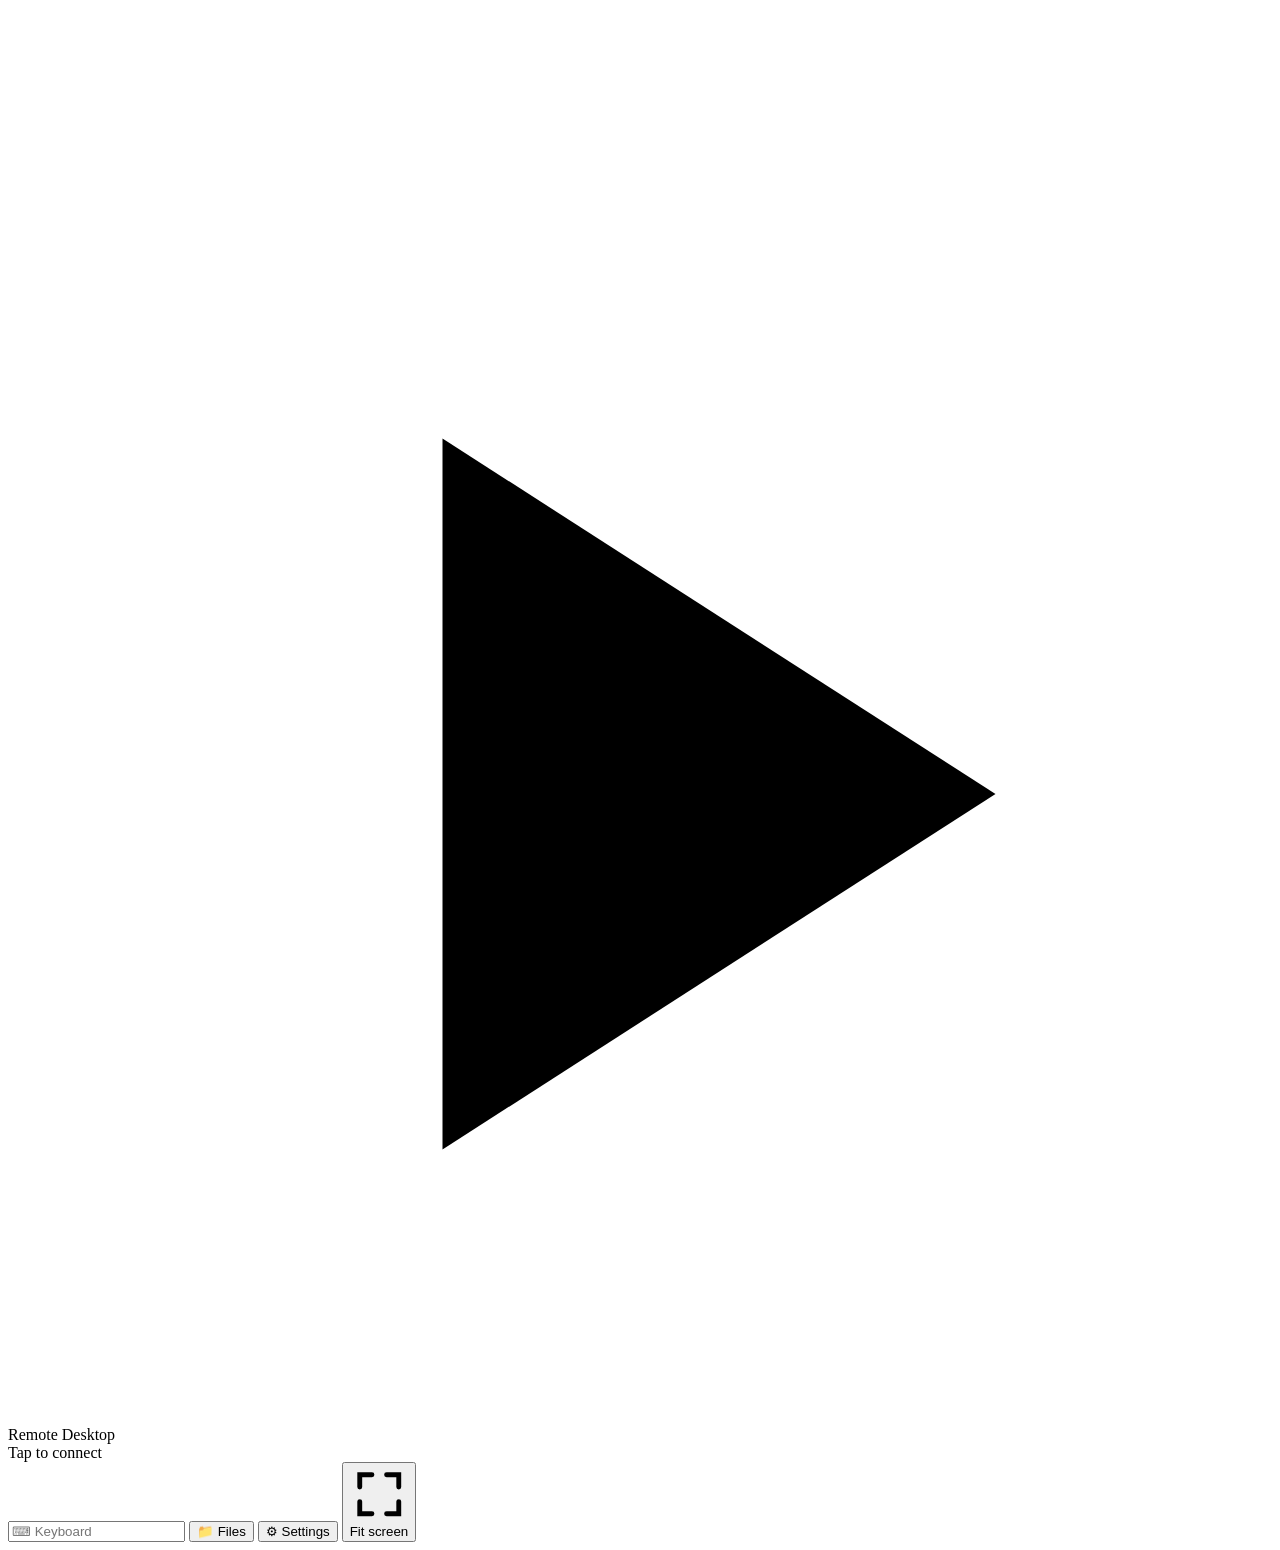
==== commit 28fed649: "Move resolution/codec pickers off main screen to Settings; merge cleanup The main-screen control bar" ====
--- a/TeslaPCInterface/index.html
+++ b/TeslaPCInterface/index.html
@@ -41,25 +41,7 @@
             autocorrect="off" autocapitalize="off" spellcheck="false" />
         <button class="btn" onclick="window.location.assign('/list.html')">&#128193; Files</button>
         <button class="btn" onclick="window.location.assign('/config.html')">&#9881; Settings</button>
-        <button type="button" id="resBtn" class="btn" title="Stream resolution" onclick="toggleResPicker(event)">1080p</button>
-        <button type="button" id="codecBtn" class="btn" title="Video codec" onclick="toggleCodecPicker(event)">MJPEG</button>
         <button class="btn" onclick="fitScreen()" title="Set the PC resolution to match this screen"><svg viewBox="0 0 24 24" class="btn-ic" aria-hidden="true" focusable="false"><path fill="none" stroke="currentColor" stroke-width="2" stroke-linecap="round" d="M4 9V4h5M20 9V4h-5M4 15v5h5M20 15v5h-5"/></svg>Fit screen</button>
-    </div>
-    <div id="resPicker" class="res-picker" hidden>
-        <div class="res-picker-inner">
-            <div class="res-picker-title">Stream resolution</div>
-            <button type="button" class="btn res-choice" data-h="480" onclick="pickRes(480)">480p</button>
-            <button type="button" class="btn res-choice" data-h="720" onclick="pickRes(720)">720p</button>
-            <button type="button" class="btn res-choice" data-h="1080" onclick="pickRes(1080)">1080p</button>
-        </div>
-    </div>
-    <div id="codecPicker" class="res-picker" hidden>
-        <div class="res-picker-inner">
-            <div class="res-picker-title">Video codec (WebSocket)</div>
-            <button type="button" class="btn codec-choice" data-codec="mjpeg" onclick="pickCodec('mjpeg')">MJPEG</button>
-            <button type="button" class="btn codec-choice" data-codec="h264" onclick="pickCodec('h264')">H264</button>
-            <div class="res-picker-hint">H264 uses the native Windows encoder on the PC.</div>
-        </div>
     </div>
 
     <script src="av-scheduler.js"></script>
@@ -691,51 +673,8 @@
 
     </script>
     <script>
-        // Stream resolution picker (native <select> popups are broken on the Tesla browser).
-        var RES_OPTS = [480, 720, 1080];
-
-        function nearestRes(h) {
-            var best = RES_OPTS[0];
-            for (var i = 0; i < RES_OPTS.length; i++)
-                if (Math.abs(RES_OPTS[i] - h) < Math.abs(best - h)) best = RES_OPTS[i];
-            return best;
-        }
-
-        function updateResUi(h) {
-            document.getElementById('resBtn').textContent = h + 'p';
-            var choices = document.querySelectorAll('.res-choice');
-            for (var i = 0; i < choices.length; i++)
-                choices[i].classList.toggle('active', Number(choices[i].getAttribute('data-h')) === h);
-        }
-
-        function toggleResPicker(e) {
-            if (e) e.stopPropagation();
-            var p = document.getElementById('resPicker');
-            p.hidden = !p.hidden;
-        }
-
-        function closeResPicker() {
-            document.getElementById('resPicker').hidden = true;
-        }
-
-        function setRes(h) {
-            var b = new URLSearchParams();
-            b.set('streamHeight', h);
-            fetch('/config', { method: 'POST', headers: { 'Content-Type': 'application/x-www-form-urlencoded' }, body: b.toString() });
-        }
-
-        function pickRes(h) {
-            updateResUi(h);
-            setRes(h);
-            closeResPicker();
-        }
-
-        document.addEventListener('touchstart', function (e) {
-            var p = document.getElementById('resPicker');
-            if (p.hidden) return;
-            if (!p.contains(e.target) && e.target.id !== 'resBtn') closeResPicker();
-        }, { passive: true });
-
+        // Stream resolution and codec are configured on the Settings page (config.html);
+        // the main screen keeps only actions (Fit screen) and the display itself.
         function fitScreen() {
             var s = document.querySelector('.screen');
             var w = s ? s.clientWidth : window.innerWidth;
@@ -748,53 +687,8 @@
                 .catch(function () {});
         }
 
-        function updateCodecUi(codec) {
-            document.getElementById('codecBtn').textContent = codec === 'h264' ? 'H264' : 'MJPEG';
-            var choices = document.querySelectorAll('.codec-choice');
-            for (var i = 0; i < choices.length; i++)
-                choices[i].classList.toggle('active', choices[i].getAttribute('data-codec') === codec);
-        }
-
-        function toggleCodecPicker(e) {
-            if (e) e.stopPropagation();
-            var p = document.getElementById('codecPicker');
-            p.hidden = !p.hidden;
-            closeResPicker();
-        }
-
-        function closeCodecPicker() {
-            document.getElementById('codecPicker').hidden = true;
-        }
-
-        function setCodec(codec) {
-            var b = new URLSearchParams();
-            b.set('displayRenderer', codec);
-            b.set('displayTransport', 'websocket');
-            return fetch('/config', { method: 'POST', headers: { 'Content-Type': 'application/x-www-form-urlencoded' }, body: b.toString() })
-                .then(function () {
-                    if (sessionStarted && window.TeslaDisplay) {
-                        TeslaDisplay.stop();
-                        TeslaDisplay.start(onSessionLost);
-                    }
-                });
-        }
-
-        function pickCodec(codec) {
-            updateCodecUi(codec);
-            setCodec(codec);
-            closeCodecPicker();
-        }
-
-        document.addEventListener('touchstart', function (e) {
-            var p = document.getElementById('codecPicker');
-            if (p.hidden) return;
-            if (!p.contains(e.target) && e.target.id !== 'codecBtn') closeCodecPicker();
-        }, { passive: true });
-
         fetch('/config').then(function (r) { return r.json(); }).then(function (c) {
             if (!c) return;
-            if (c.streamHeight) updateResUi(nearestRes(c.streamHeight));
-            if (c.displayRenderer) updateCodecUi(c.displayRenderer);
             if (c.audioBoost != null) audioBoost = clampAudioBoost(c.audioBoost);
         }).catch(function () {});
     </script>
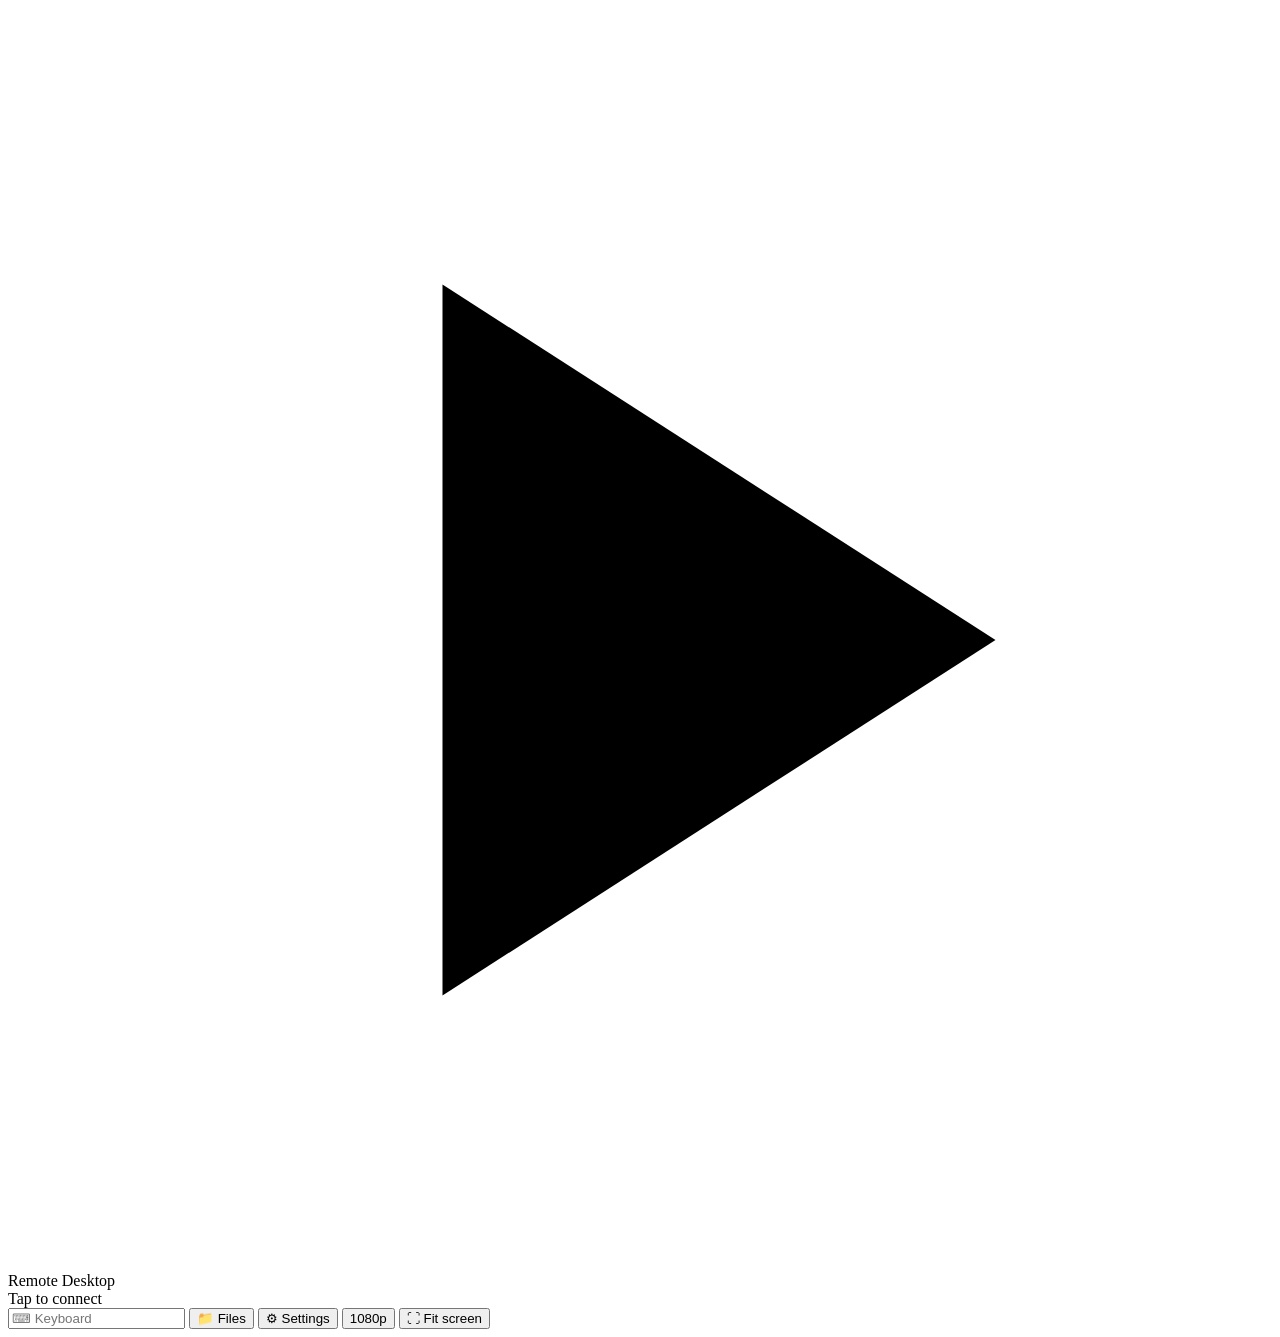
==== commit 9d1f81a2: "Default to touch input and hide capture cursor Inject Windows touch contacts by default, with a conf" ====
--- a/TeslaPCInterface/index.html
+++ b/TeslaPCInterface/index.html
@@ -9,9 +9,8 @@
 <body>
 
     <!-- MJPEG starts only after tap-to-connect (phase 1 A/V session align; no <video> tag). -->
-    <div class="screen" id="screenSurface">
+    <div class="screen">
         <img id="streamImg" title="playback" alt="" />
-        <canvas id="streamCanvas"></canvas>
         <div id="screenOverlay" class="screen-tap">
             <div id="connectPanel" class="tap-inner" role="button" tabindex="0" aria-label="Tap to connect">
                 <div class="big-ic play-icon" aria-hidden="true">
@@ -41,11 +40,22 @@
             autocorrect="off" autocapitalize="off" spellcheck="false" />
         <button class="btn" onclick="window.location.assign('/list.html')">&#128193; Files</button>
         <button class="btn" onclick="window.location.assign('/config.html')">&#9881; Settings</button>
-        <button class="btn" onclick="fitScreen()" title="Set the PC resolution to match this screen"><svg viewBox="0 0 24 24" class="btn-ic" aria-hidden="true" focusable="false"><path fill="none" stroke="currentColor" stroke-width="2" stroke-linecap="round" d="M4 9V4h5M20 9V4h-5M4 15v5h5M20 15v5h-5"/></svg>Fit screen</button>
+        <button type="button" id="resBtn" class="btn" title="Stream resolution" onclick="toggleResPicker(event)">1080p</button>
+        <button class="btn" onclick="fitScreen()" title="Set the PC resolution to match this screen">&#9974; Fit screen</button>
     </div>
-
-    <script src="av-scheduler.js"></script>
-    <script src="display-client.js"></script>
+    <div id="resPicker" class="res-picker" hidden>
+        <div class="res-picker-inner">
+            <div class="res-picker-title">Stream resolution</div>
+            <button type="button" class="btn res-choice" data-h="480" onclick="pickRes(480)">480p</button>
+            <button type="button" class="btn res-choice" data-h="720" onclick="pickRes(720)">720p</button>
+            <button type="button" class="btn res-choice" data-h="1080" onclick="pickRes(1080)">1080p</button>
+        </div>
+    </div>
+
+    <!-- Include the WebSocket JavaScript library -->
+
+
+
 
     <script>
 
@@ -64,22 +74,10 @@
         let audioConnecting = false;
         let intentionalAudioClose = false;
         let sessionStarted = false;
-        let audioBoost = 1.0;
-
-        function clampAudioBoost(value) {
-            var gain = Number(value);
-            if (!Number.isFinite(gain)) return 1.0;
-            return Math.min(6, Math.max(0.25, gain));
-        }
-
-        function applyAudioBoostToSamples(floatSamples) {
-            if (audioBoost === 1.0) return floatSamples;
-            for (var i = 0; i < floatSamples.length; i++) {
-                var boosted = floatSamples[i] * audioBoost;
-                floatSamples[i] = boosted < -1 ? -1 : boosted > 1 ? 1 : boosted;
-            }
-            return floatSamples;
-        }
+        // "touch" (default) keeps a finger down so Windows press-and-hold is the right-click.
+        // "mouse" is the cursor path, with the page's own 500 ms long-press.
+        var inputMode = 'touch';
+        function touchMode() { return inputMode !== 'mouse'; }
 
         function showConnectOverlay() {
             var root = document.getElementById('screenOverlay');
@@ -112,56 +110,12 @@
             showDisconnectOverlay();
         }
 
-        var AUDIO_PTS_BYTES = 8;
-
-        function parseAudioFrame(arrayBuffer) {
-            if (!audioFormat || (audioFormat.formatVersion || 1) < 2) {
-                return { pts: null, pcm: arrayBuffer };
-            }
-            if (arrayBuffer.byteLength <= AUDIO_PTS_BYTES) {
-                return { pts: 0, pcm: arrayBuffer };
-            }
-            var view = new DataView(arrayBuffer);
-            var pts = Number(view.getBigInt64(0, true));
-            return { pts: pts, pcm: arrayBuffer.slice(AUDIO_PTS_BYTES) };
-        }
-
-        function hostPtsToAudioContextTime(hostPtsUs) {
-            if (!audioContext || !window.TeslaAvScheduler) {
-                return audioContext ? audioContext.currentTime : 0;
-            }
-            window.TeslaAvScheduler.anchorOnFirstHostPts(hostPtsUs);
-            var delaySec = window.TeslaAvScheduler.delayUntilPlayMs(hostPtsUs) / 1000;
-            return audioContext.currentTime + delaySec;
-        }
-
-        function deliverAudioChunk(pcmData) {
-            if (!audioFormat || !audioContext) {
-                return;
-            }
-
-            if (useWorklet && pcmPlayerNode) {
-                pcmPlayerNode.port.postMessage(pcmData);
-            } else {
-                playPcmChunkFallback(pcmData, null);
-            }
-        }
-
-        function scheduleAudioChunk(pcmData, hostPtsUs) {
-            if (hostPtsUs == null || !window.TeslaAvScheduler) {
-                deliverAudioChunk(pcmData);
-                return;
-            }
-
-            window.TeslaAvScheduler.anchorOnFirstHostPts(hostPtsUs);
-            var delayMs = window.TeslaAvScheduler.delayUntilPlayMs(hostPtsUs);
-            if (delayMs <= 0) {
-                deliverAudioChunk(pcmData);
-                return;
-            }
-            setTimeout(function () {
-                deliverAudioChunk(pcmData);
-            }, delayMs);
+        // Connect MJPEG /stream in the same user gesture as audio (avoids seconds of video-ahead-of-audio).
+        function startVideoStream() {
+            var el = document.getElementById('streamImg');
+            if (!el) return;
+            el.removeAttribute('src');
+            el.src = '/stream?_=' + Date.now();
         }
 
         async function startAudioPlayback() {
@@ -183,23 +137,10 @@
                 scheduledTime = 0;
             }
 
-            if (window.TeslaAvScheduler) {
-                window.TeslaAvScheduler.reset();
-            }
-
             audioConnecting = true;
             hideScreenOverlay();
 
-            try {
-                var cfg = await fetch('/config').then(function (r) { return r.json(); });
-                if (cfg && cfg.audioBoost != null) {
-                    audioBoost = clampAudioBoost(cfg.audioBoost);
-                }
-            } catch (_cfgErr) { /* keep cached boost */ }
-
-            if (window.TeslaDisplay) {
-                TeslaDisplay.start(onSessionLost);
-            }
+            startVideoStream();
 
             audioSocket = new WebSocket(getWsUrl('/ws/audio'));
             audioSocket.binaryType = 'arraybuffer';
@@ -243,8 +184,7 @@
                                 channels: audioFormat.channels,
                                 bitsPerSample: audioFormat.bitsPerSample,
                                 sampleFormat: audioFormat.sampleFormat || (audioFormat.bitsPerSample === 16 ? 'pcm16' : 'float'),
-                                sourceSampleRate: audioFormat.sampleRate,
-                                audioBoost: audioBoost
+                                sourceSampleRate: audioFormat.sampleRate
                             }
                         });
                         pcmPlayerNode.connect(audioContext.destination);
@@ -271,11 +211,13 @@
                     audioContext.resume();
                 }
 
-                var parsedAudio = parseAudioFrame(event.data);
-                if (parsedAudio.pts != null && window.TeslaAvScheduler) {
-                    window.TeslaAvScheduler.anchorOnFirstHostPts(parsedAudio.pts);
-                }
-                deliverAudioChunk(parsedAudio.pcm);
+                if (useWorklet && pcmPlayerNode) {
+                    // Primary path: AudioWorklet
+                    pcmPlayerNode.port.postMessage(event.data);
+                } else {
+                    // Fallback path: decode PCM and schedule AudioBufferSourceNodes
+                    playPcmChunkFallback(event.data);
+                }
             };
 
         }
@@ -357,7 +299,7 @@
          * and schedule them for gapless playback. Works on any browser with
          * Web Audio API (no AudioWorklet needed).
          */
-        function playPcmChunkFallback(rawData, hostPtsUs) {
+        function playPcmChunkFallback(rawData) {
             var arrayBuffer = rawData instanceof ArrayBuffer ? rawData : rawData.buffer;
             var channels = audioFormat.channels;
             var sourceRate = audioFormat.sampleRate;
@@ -365,7 +307,6 @@
 
             var floatSamples = decodePcmToFloat32(arrayBuffer, audioFormat);
             floatSamples = resampleFloat32(floatSamples, channels, sourceRate, playbackRate);
-            floatSamples = applyAudioBoostToSamples(floatSamples);
 
             var framesCount = Math.floor(floatSamples.length / channels);
             if (framesCount === 0) return;
@@ -378,22 +319,18 @@
                 }
             }
 
+            // Schedule for gapless playback
             var source = audioContext.createBufferSource();
             source.buffer = audioBuffer;
             source.connect(audioContext.destination);
 
-            var startTime;
-            if (hostPtsUs != null && window.TeslaAvScheduler) {
-                startTime = hostPtsToAudioContextTime(hostPtsUs);
-            } else {
-                var currentTime = audioContext.currentTime;
-                if (scheduledTime < currentTime) {
-                    scheduledTime = currentTime + 0.02;
-                }
-                startTime = scheduledTime;
-                scheduledTime += audioBuffer.duration;
-            }
-            source.start(startTime);
+            var currentTime = audioContext.currentTime;
+            if (scheduledTime < currentTime) {
+                // We've fallen behind — schedule slightly in the future to avoid glitches
+                scheduledTime = currentTime + 0.02;
+            }
+            source.start(scheduledTime);
+            scheduledTime += audioBuffer.duration;
         }
 
 
@@ -420,21 +357,22 @@
             onSessionLost();
         };
 
-        var screenSurface = document.getElementById('screenSurface');
-
+        var img = document.getElementById('streamImg');
+
+        // Map a viewport point to host-screen coords. The stream is letterboxed inside the element
+        // (object-fit: contain), so use the frame's natural aspect ratio to find the real video
+        // rectangle; returns null for points in the black bars.
         function mapPoint(clientX, clientY) {
-            var layout = window.TeslaDisplay ? TeslaDisplay.getStreamSize() : null;
-            if (!layout) return null;
-            var rect = layout.rect;
-            var x = clientX - rect.left - layout.offsetX;
-            var y = clientY - rect.top - layout.offsetY;
-            if (x < 0 || y < 0 || x > layout.renderWidth || y > layout.renderHeight) return null;
-            return {
-                x: parseInt(x * layout.displayWidth / layout.renderWidth),
-                y: parseInt(y * layout.displayHeight / layout.renderHeight),
-                w: layout.displayWidth,
-                h: layout.displayHeight
-            };
+            var rect = img.getBoundingClientRect();
+            var natW = img.naturalWidth || rect.width;
+            var natH = img.naturalHeight || rect.height;
+            var scale = Math.min(rect.width / natW, rect.height / natH);
+            var dispW = natW * scale, dispH = natH * scale;
+            var offX = (rect.width - dispW) / 2, offY = (rect.height - dispH) / 2;
+            var x = clientX - rect.left - offX;
+            var y = clientY - rect.top - offY;
+            if (x < 0 || y < 0 || x > dispW || y > dispH) return null;
+            return { x: parseInt(x), y: parseInt(y), w: parseInt(dispW), h: parseInt(dispH) };
         }
 
         function sendInput(type, clientX, clientY) {
@@ -463,17 +401,23 @@
             mouseSocket.send(JSON.stringify(payload));
         }
 
-        // Mouse (desktop) — events on the screen surface (img or canvas).
-        screenSurface.addEventListener('click', function (e) { sendInput('click', e.clientX, e.clientY); });
-        screenSurface.addEventListener('mousemove', function (e) { sendInput('move', e.clientX, e.clientY); });
-        screenSurface.addEventListener('mousedown', function (e) { sendInput('down', e.clientX, e.clientY); });
-        screenSurface.addEventListener('mouseup', function (e) { sendInput('up', e.clientX, e.clientY); });
-        // Desktop right mouse button -> right-click on the host.
-        screenSurface.addEventListener('contextmenu', function (e) { sendInput('rightclick', e.clientX, e.clientY); e.preventDefault(); });
+        // Mouse (desktop). In touch mode a move with no button is hover and is dropped.
+        img.addEventListener('click', function (e) { sendInput('click', e.clientX, e.clientY); });
+        img.addEventListener('mousemove', function (e) {
+            if (touchMode() && !e.buttons) return;
+            sendInput('move', e.clientX, e.clientY);
+        });
+        img.addEventListener('mousedown', function (e) { sendInput('down', e.clientX, e.clientY); });
+        img.addEventListener('mouseup', function (e) { sendInput('up', e.clientX, e.clientY); });
+        // Desktop right mouse button. Touch mode lets Windows press-and-hold do this instead.
+        img.addEventListener('contextmenu', function (e) {
+            e.preventDefault();
+            if (!touchMode()) sendInput('rightclick', e.clientX, e.clientY);
+        });
 
         // Mouse wheel / trackpad scroll (desktop + some touchpads).
         // We always preventDefault so it doesn't scroll the page itself.
-        screenSurface.addEventListener('wheel', function (e) {
+        img.addEventListener('wheel', function (e) {
             sendWheel(e.deltaY, e.clientX, e.clientY);
             e.preventDefault();
         }, { passive: false });
@@ -493,7 +437,7 @@
         var t2PrevAvgY = 0;
         // Pixels of finger movement to wheel units. Tune for feel (higher = more sensitive).
         var T2_SCROLL_FACTOR = 1.6;
-        screenSurface.addEventListener('touchstart', function (e) {
+        img.addEventListener('touchstart', function (e) {
             if (e.touches && e.touches.length >= 2) {
                 // Two-finger scroll gesture
                 t2Active = true;
@@ -508,13 +452,19 @@
             var t = e.changedTouches[0];
             tStartX = t.clientX; tStartY = t.clientY;
             tMoved = false; tDownSent = false; tLongPressed = false;
-            tTimer = setTimeout(function () {
-                tLongPressed = true;
-                sendInput('rightclick', tStartX, tStartY);
-            }, LONG_PRESS_MS);
+            if (touchMode()) {
+                // Contact stays down. Windows press-and-hold turns a still finger into a right-click.
+                sendInput('down', tStartX, tStartY);
+                tDownSent = true;
+            } else {
+                tTimer = setTimeout(function () {
+                    tLongPressed = true;
+                    sendInput('rightclick', tStartX, tStartY);
+                }, LONG_PRESS_MS);
+            }
             e.preventDefault();
         }, { passive: false });
-        screenSurface.addEventListener('touchmove', function (e) {
+        img.addEventListener('touchmove', function (e) {
             // Two-finger vertical scroll (highest priority when active or detected)
             if (t2Active || (e.touches && e.touches.length >= 2)) {
                 if (!t2Active) {
@@ -539,6 +489,11 @@
 
             if (tLongPressed) { e.preventDefault(); return; }
             var t = e.changedTouches[0];
+            if (touchMode()) {
+                sendInput('move', t.clientX, t.clientY);
+                e.preventDefault();
+                return;
+            }
             if (!tMoved && Math.abs(t.clientX - tStartX) + Math.abs(t.clientY - tStartY) > MOVE_TOL) {
                 tMoved = true;
                 clearTimeout(tTimer);          // it's a drag, not a long-press
@@ -548,7 +503,7 @@
             if (tDownSent) sendInput('move', t.clientX, t.clientY);
             e.preventDefault();
         }, { passive: false });
-        screenSurface.addEventListener('touchend', function (e) {
+        img.addEventListener('touchend', function (e) {
             if (t2Active) {
                 t2Active = false;
                 clearTimeout(tTimer);
@@ -557,14 +512,15 @@
             }
             clearTimeout(tTimer);
             var t = e.changedTouches[0];
-            if (tLongPressed) { /* right-click already sent */ }
+            if (touchMode()) { sendInput('up', t.clientX, t.clientY); }
+            else if (tLongPressed) { /* right-click already sent */ }
             else if (tDownSent) { sendInput('up', t.clientX, t.clientY); }   // end of drag
             else { sendInput('down', tStartX, tStartY); sendInput('up', tStartX, tStartY); } // tap = left click
             e.preventDefault();
         }, { passive: false });
 
         // Safety net for cancelled touches (e.g. system gesture)
-        screenSurface.addEventListener('touchcancel', function (e) {
+        img.addEventListener('touchcancel', function (e) {
             if (t2Active) t2Active = false;
             clearTimeout(tTimer);
             tDownSent = false;
@@ -673,8 +629,51 @@
 
     </script>
     <script>
-        // Stream resolution and codec are configured on the Settings page (config.html);
-        // the main screen keeps only actions (Fit screen) and the display itself.
+        // Stream resolution picker (native <select> popups are broken on the Tesla browser).
+        var RES_OPTS = [480, 720, 1080];
+
+        function nearestRes(h) {
+            var best = RES_OPTS[0];
+            for (var i = 0; i < RES_OPTS.length; i++)
+                if (Math.abs(RES_OPTS[i] - h) < Math.abs(best - h)) best = RES_OPTS[i];
+            return best;
+        }
+
+        function updateResUi(h) {
+            document.getElementById('resBtn').textContent = h + 'p';
+            var choices = document.querySelectorAll('.res-choice');
+            for (var i = 0; i < choices.length; i++)
+                choices[i].classList.toggle('active', Number(choices[i].getAttribute('data-h')) === h);
+        }
+
+        function toggleResPicker(e) {
+            if (e) e.stopPropagation();
+            var p = document.getElementById('resPicker');
+            p.hidden = !p.hidden;
+        }
+
+        function closeResPicker() {
+            document.getElementById('resPicker').hidden = true;
+        }
+
+        function setRes(h) {
+            var b = new URLSearchParams();
+            b.set('streamHeight', h);
+            fetch('/config', { method: 'POST', headers: { 'Content-Type': 'application/x-www-form-urlencoded' }, body: b.toString() });
+        }
+
+        function pickRes(h) {
+            updateResUi(h);
+            setRes(h);
+            closeResPicker();
+        }
+
+        document.addEventListener('touchstart', function (e) {
+            var p = document.getElementById('resPicker');
+            if (p.hidden) return;
+            if (!p.contains(e.target) && e.target.id !== 'resBtn') closeResPicker();
+        }, { passive: true });
+
         function fitScreen() {
             var s = document.querySelector('.screen');
             var w = s ? s.clientWidth : window.innerWidth;
@@ -688,8 +687,9 @@
         }
 
         fetch('/config').then(function (r) { return r.json(); }).then(function (c) {
-            if (!c) return;
-            if (c.audioBoost != null) audioBoost = clampAudioBoost(c.audioBoost);
+            if (c && c.inputMode) inputMode = c.inputMode;
+            if (!c || !c.streamHeight) return;
+            updateResUi(nearestRes(c.streamHeight));
         }).catch(function () {});
     </script>
 </body>
